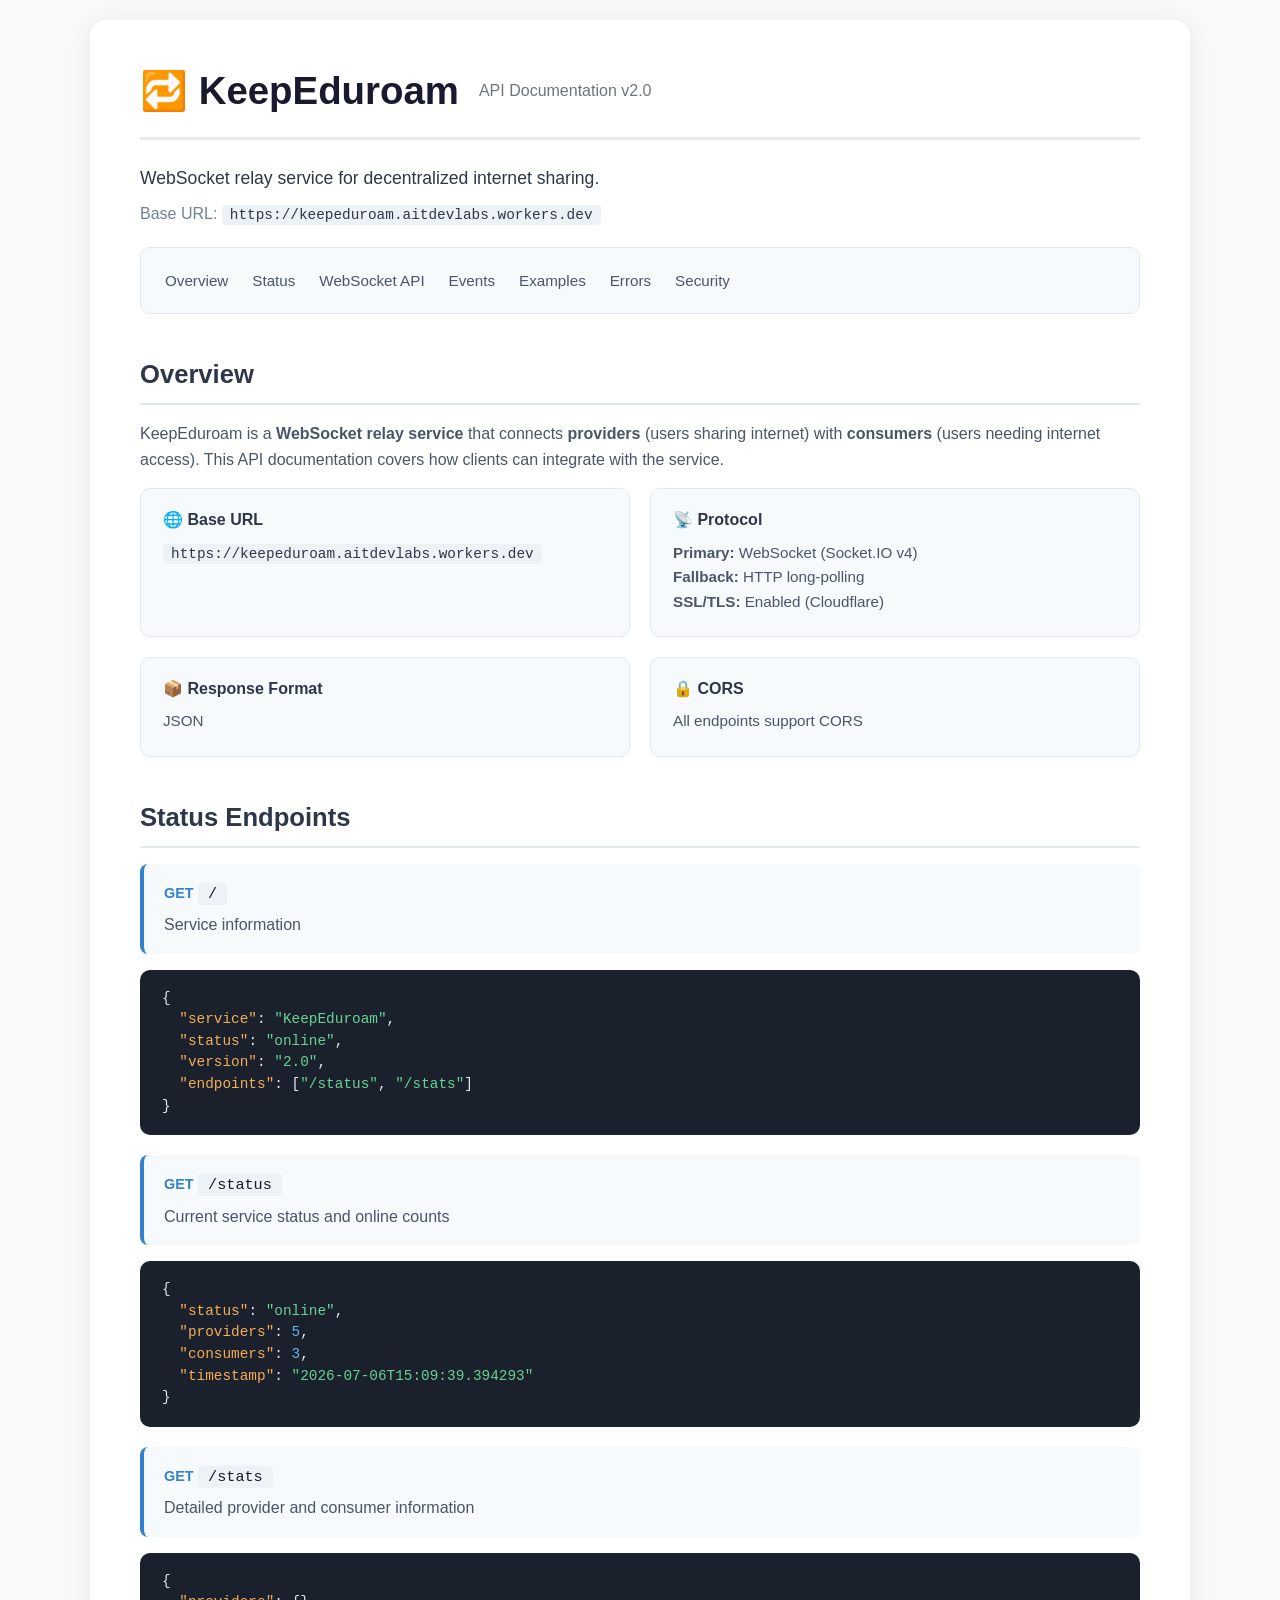
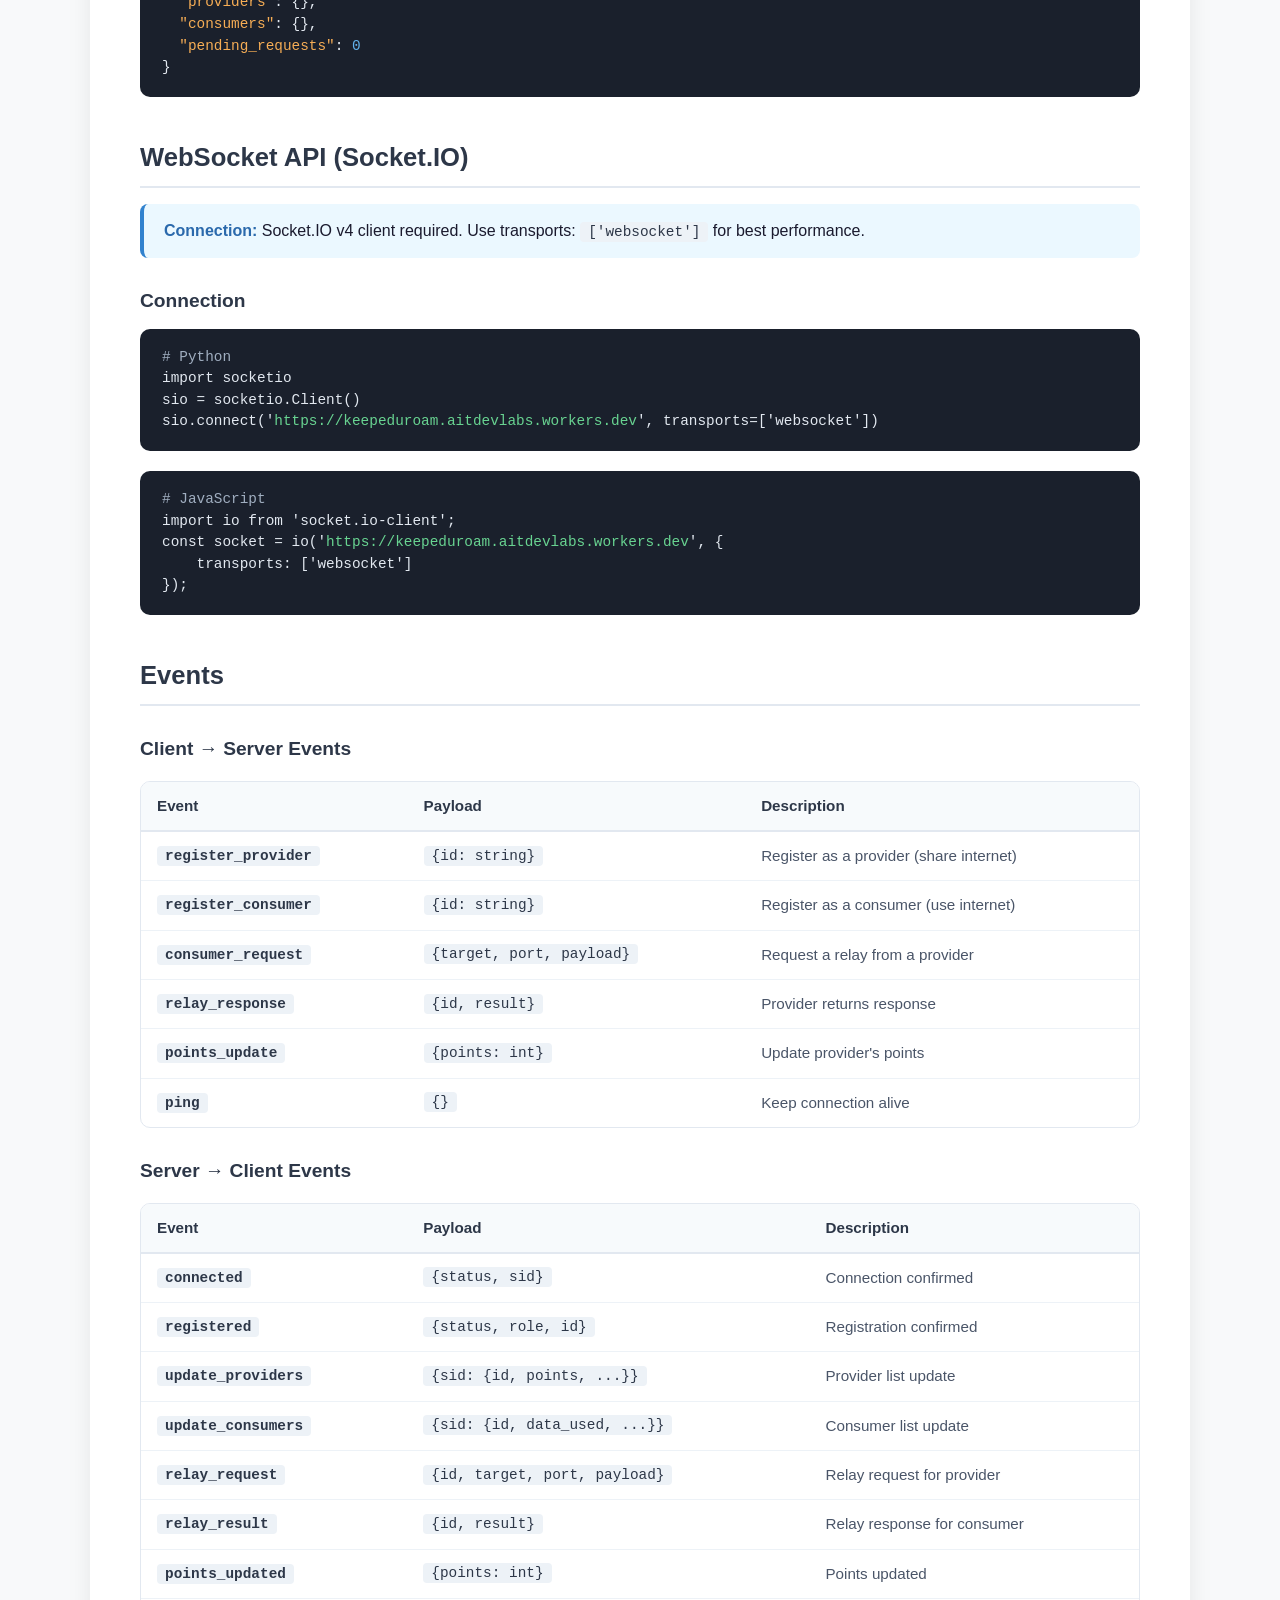
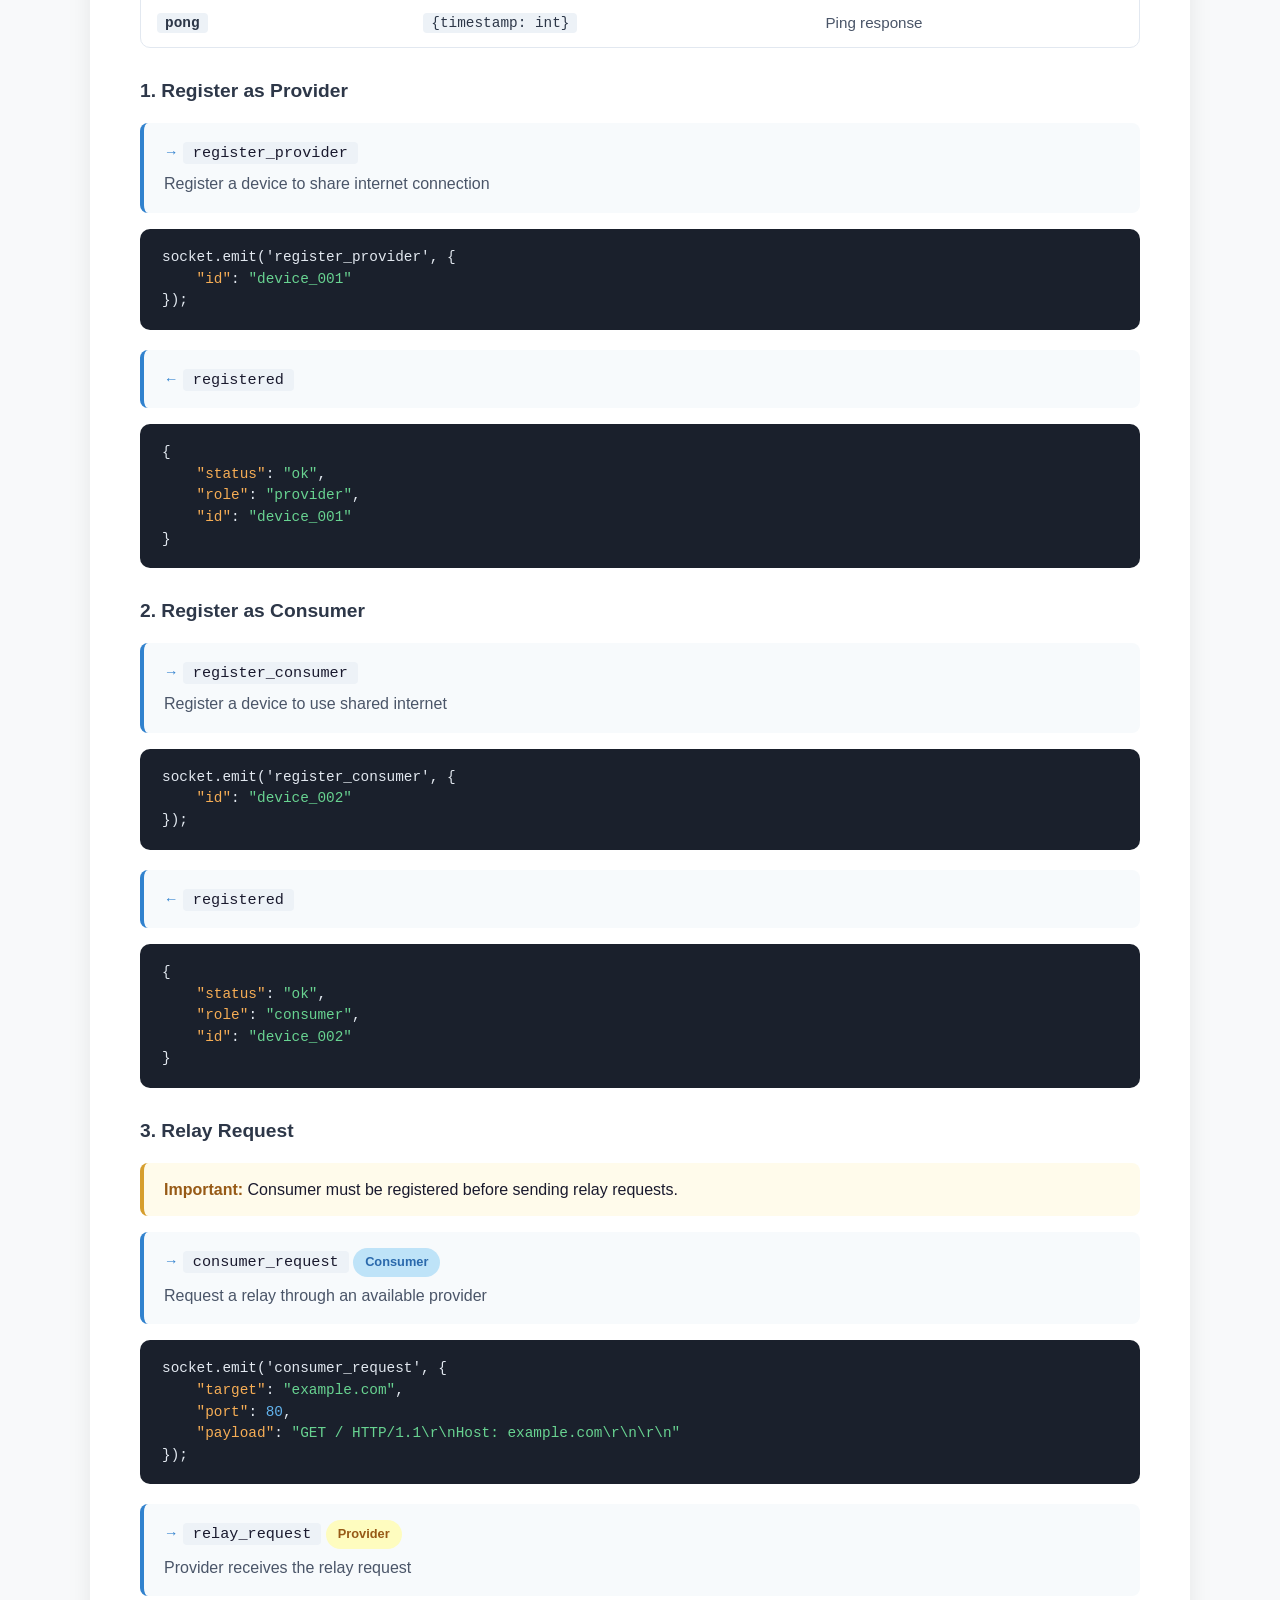
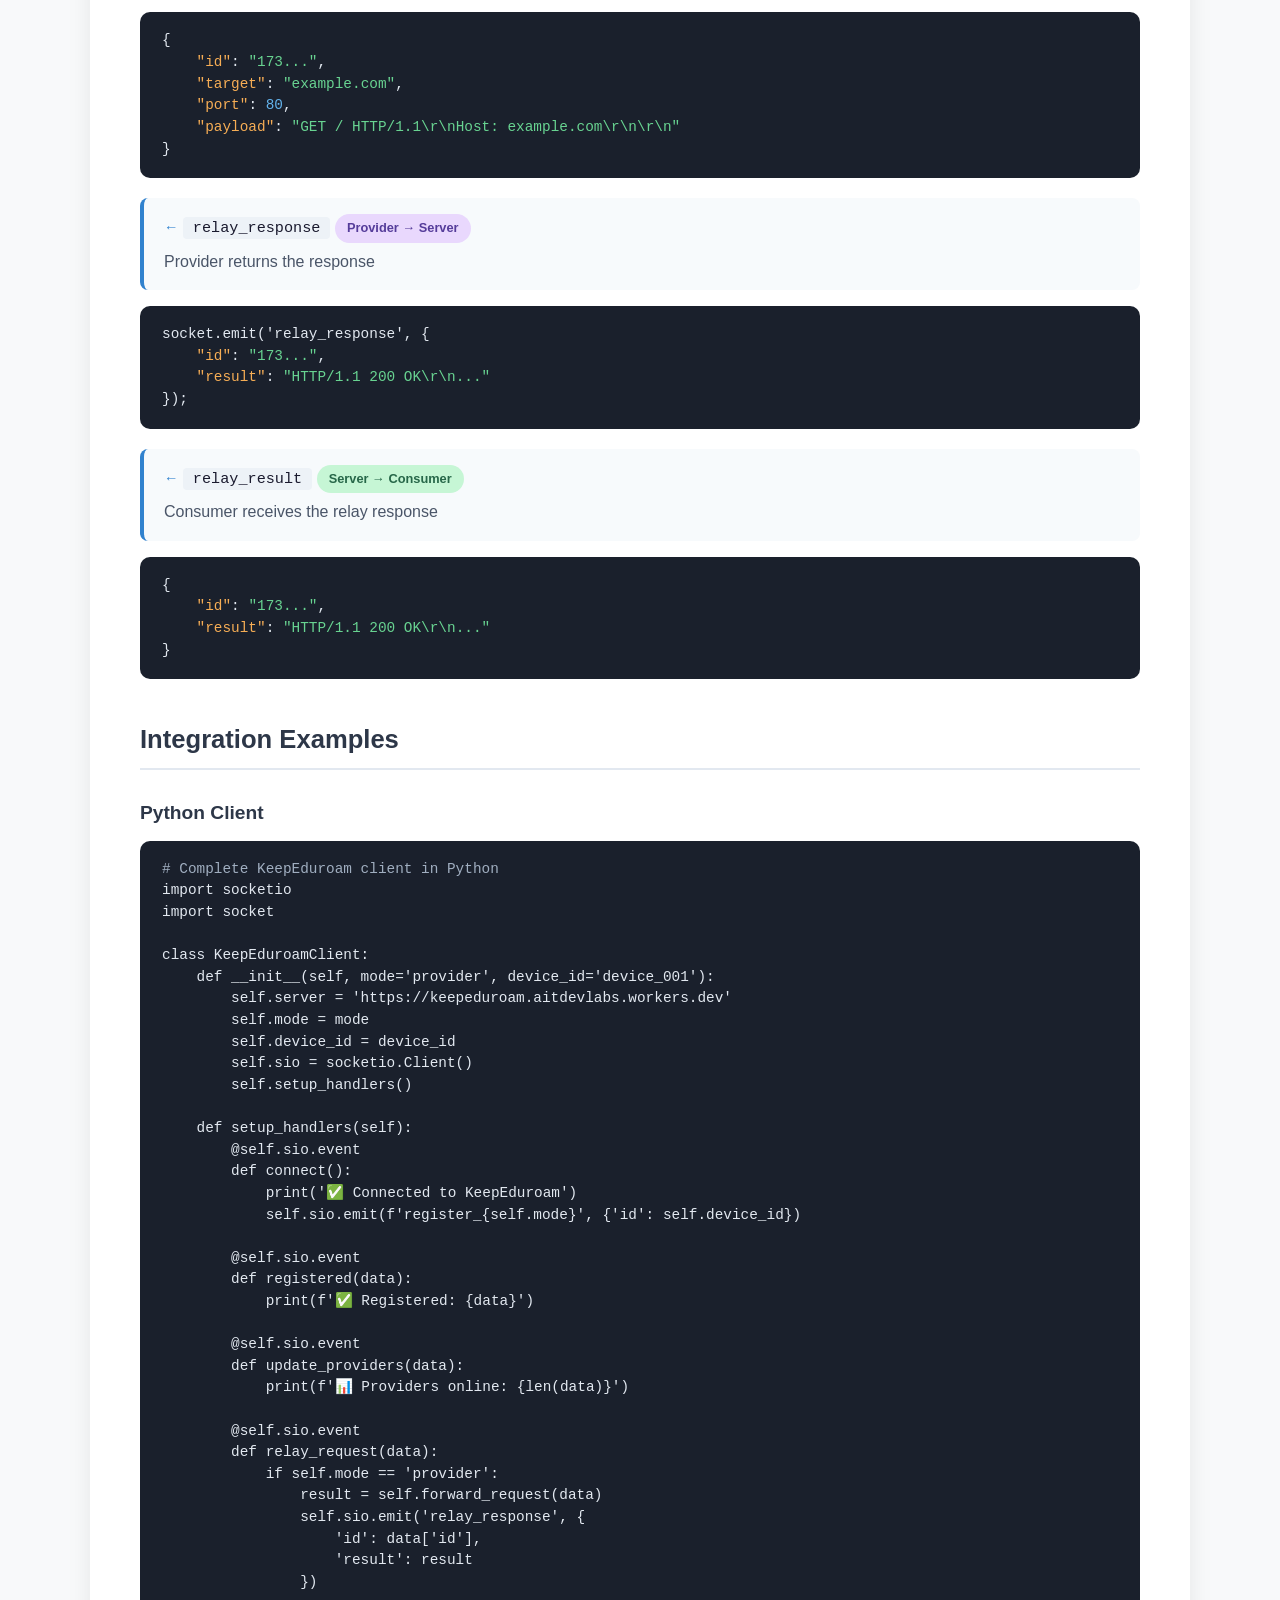
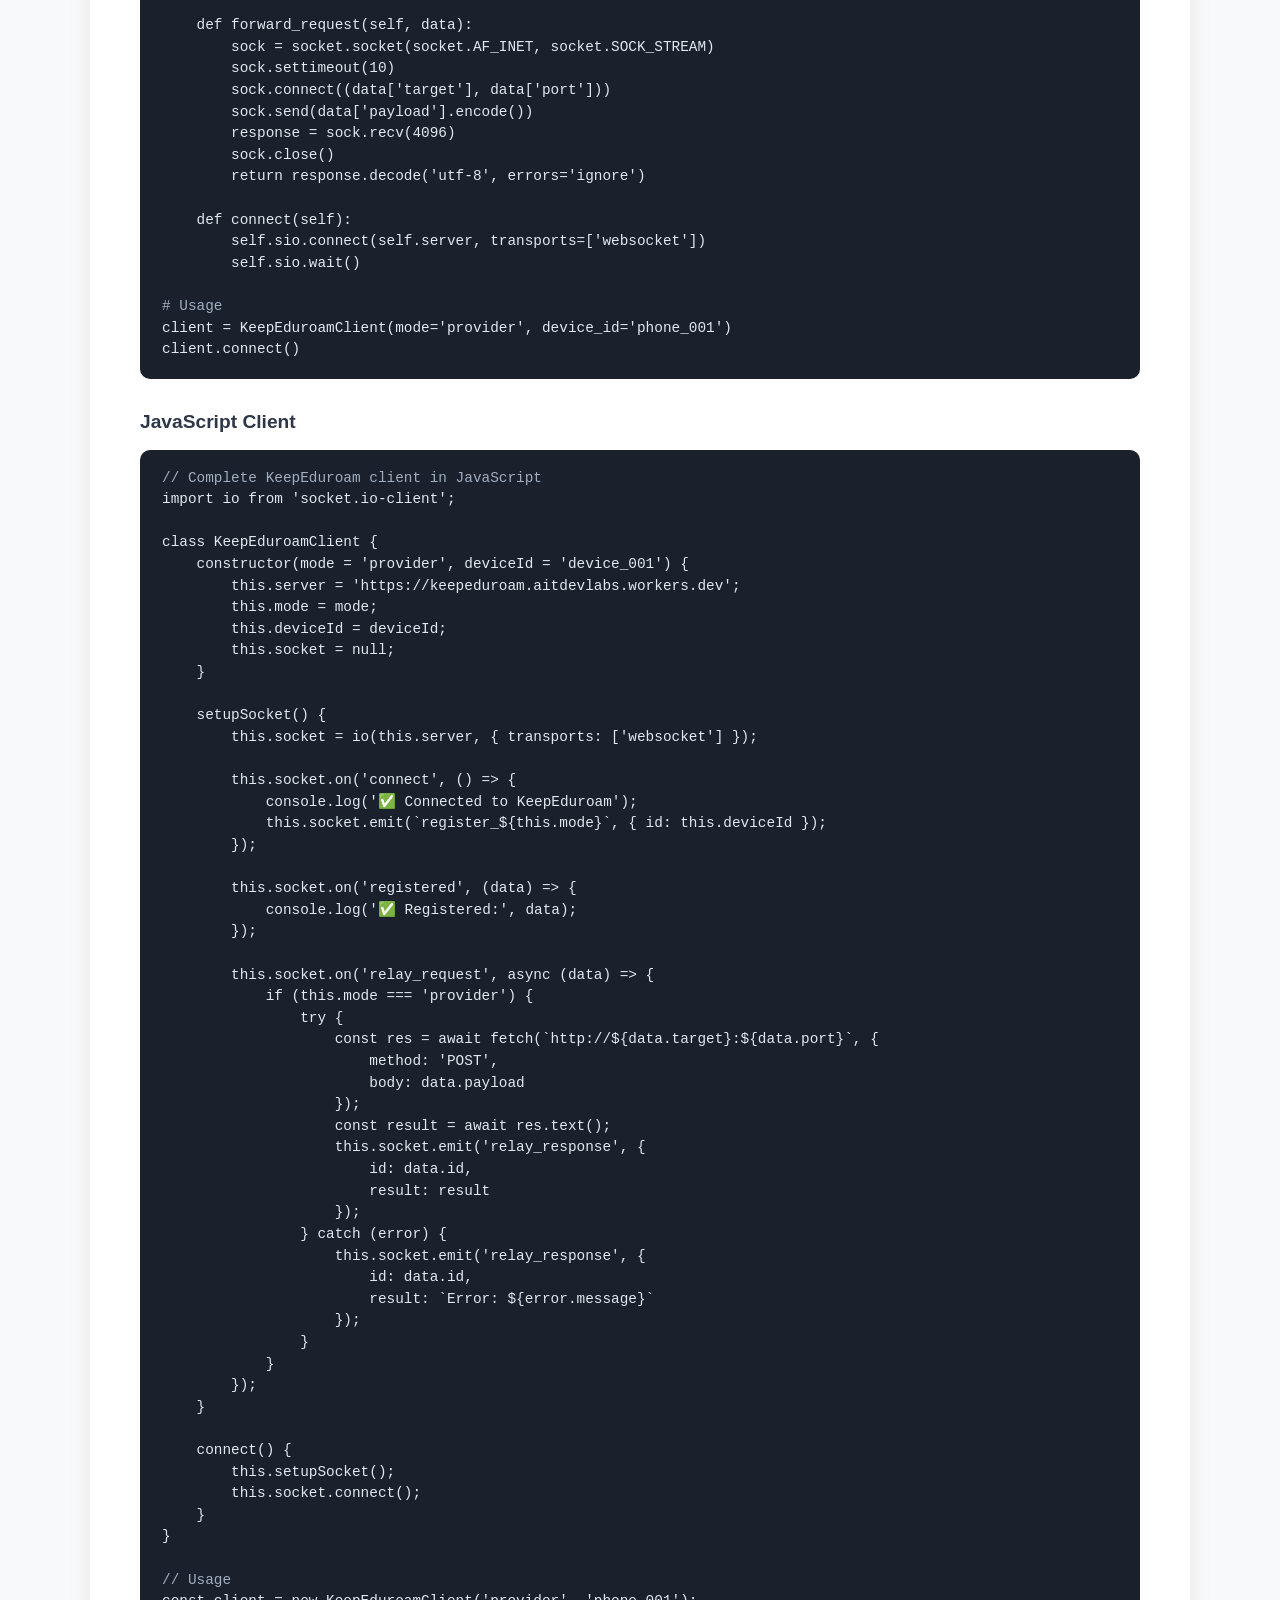
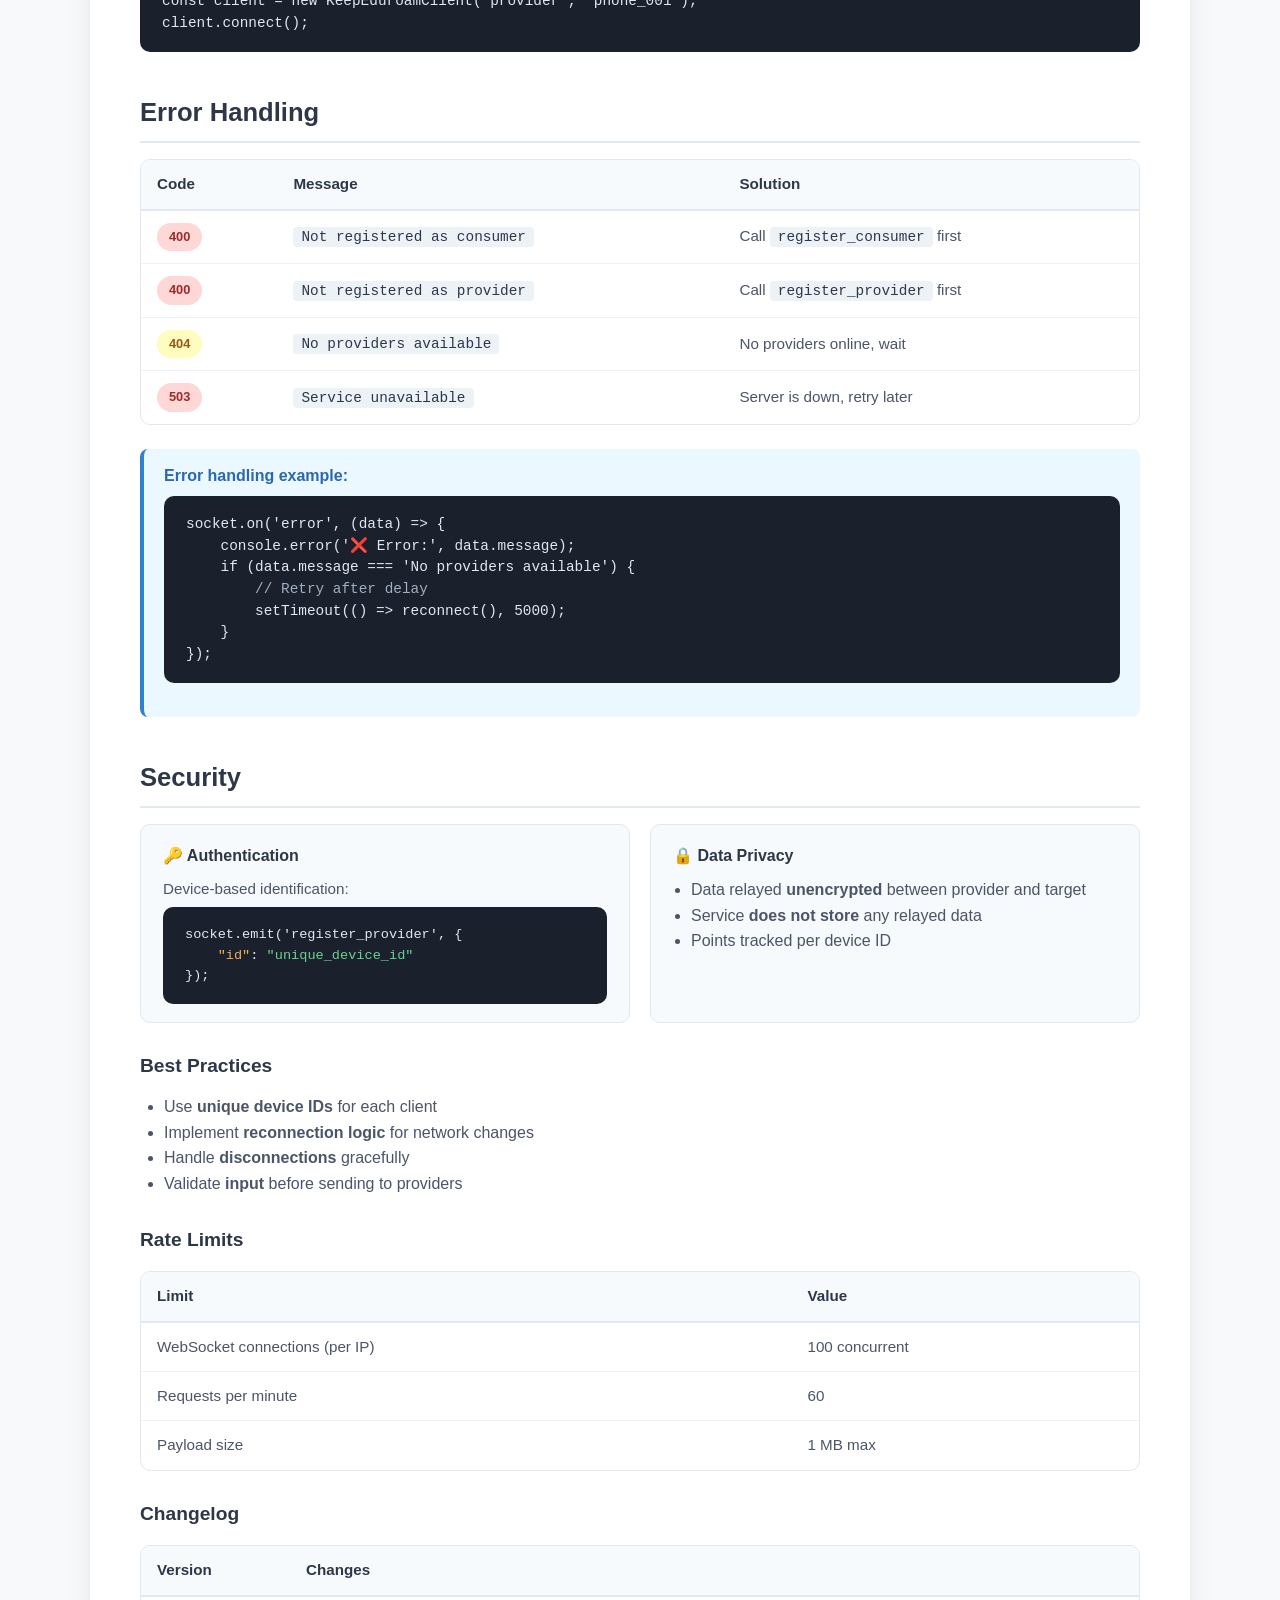
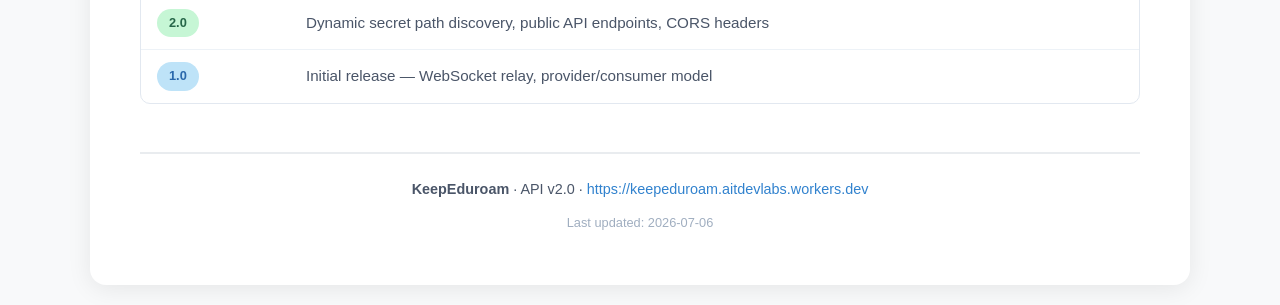
==== index.html @ 0291b46f "Create index.html" ====
<!DOCTYPE html>
<html lang="en">
<head>
    <meta charset="UTF-8">
    <meta name="viewport" content="width=device-width, initial-scale=1.0">
    <title>KeepEduroam API Documentation</title>
    <style>
        * {
            margin: 0;
            padding: 0;
            box-sizing: border-box;
        }

        body {
            font-family: -apple-system, BlinkMacSystemFont, 'Segoe UI', Roboto, Oxygen, Ubuntu, sans-serif;
            background: #f8f9fa;
            color: #1a1a2e;
            line-height: 1.6;
            padding: 20px;
        }

        .container {
            max-width: 1100px;
            margin: 0 auto;
            background: white;
            border-radius: 16px;
            box-shadow: 0 4px 24px rgba(0,0,0,0.08);
            padding: 40px 50px;
        }

        h1 {
            font-size: 2.4rem;
            font-weight: 700;
            color: #1a1a2e;
            border-bottom: 3px solid #e9ecef;
            padding-bottom: 16px;
            margin-bottom: 24px;
            display: flex;
            align-items: center;
            gap: 12px;
        }

        h1 small {
            font-size: 1rem;
            font-weight: 400;
            color: #6c757d;
            margin-left: 8px;
        }

        h2 {
            font-size: 1.6rem;
            font-weight: 600;
            color: #2d3748;
            margin-top: 40px;
            margin-bottom: 16px;
            padding-bottom: 8px;
            border-bottom: 2px solid #e2e8f0;
        }

        h3 {
            font-size: 1.2rem;
            font-weight: 600;
            color: #2d3748;
            margin-top: 28px;
            margin-bottom: 12px;
        }

        h4 {
            font-size: 1rem;
            font-weight: 600;
            color: #4a5568;
            margin-top: 20px;
            margin-bottom: 8px;
        }

        p {
            margin-bottom: 12px;
            color: #4a5568;
        }

        a {
            color: #3182ce;
            text-decoration: none;
        }

        a:hover {
            text-decoration: underline;
        }

        .badge {
            display: inline-block;
            padding: 4px 12px;
            border-radius: 20px;
            font-size: 0.8rem;
            font-weight: 600;
            margin-right: 6px;
        }

        .badge-green { background: #c6f6d5; color: #276749; }
        .badge-blue { background: #bee3f8; color: #2a69ac; }
        .badge-yellow { background: #fefcbf; color: #975a16; }
        .badge-red { background: #fed7d7; color: #9b2c2c; }
        .badge-purple { background: #e9d8fd; color: #553c9a; }

        .endpoint {
            background: #f7fafc;
            border-left: 4px solid #3182ce;
            padding: 16px 20px;
            border-radius: 8px;
            margin: 16px 0;
        }

        .endpoint .method {
            font-weight: 700;
            color: #3182ce;
            font-size: 0.9rem;
        }

        .endpoint .path {
            font-family: 'Courier New', monospace;
            font-size: 0.95rem;
            background: #edf2f7;
            padding: 2px 10px;
            border-radius: 4px;
        }

        .endpoint .desc {
            margin-top: 6px;
            color: #4a5568;
        }

        pre {
            background: #1a202c;
            color: #e2e8f0;
            padding: 18px 22px;
            border-radius: 10px;
            overflow-x: auto;
            font-size: 0.9rem;
            font-family: 'Courier New', monospace;
            margin: 12px 0 20px 0;
            line-height: 1.5;
        }

        code {
            background: #edf2f7;
            padding: 2px 8px;
            border-radius: 4px;
            font-family: 'Courier New', monospace;
            font-size: 0.9rem;
            color: #2d3748;
        }

        pre code {
            background: transparent;
            padding: 0;
            color: inherit;
        }

        .table-wrap {
            overflow-x: auto;
            margin: 16px 0 24px 0;
            border-radius: 10px;
            border: 1px solid #e2e8f0;
        }

        table {
            width: 100%;
            border-collapse: collapse;
            font-size: 0.95rem;
        }

        th {
            background: #f7fafc;
            text-align: left;
            padding: 12px 16px;
            font-weight: 600;
            color: #2d3748;
            border-bottom: 2px solid #e2e8f0;
        }

        td {
            padding: 12px 16px;
            border-bottom: 1px solid #edf2f7;
            color: #4a5568;
        }

        tr:last-child td {
            border-bottom: none;
        }

        .note {
            background: #ebf8ff;
            border-left: 4px solid #3182ce;
            padding: 14px 20px;
            border-radius: 8px;
            margin: 16px 0;
        }

        .note strong {
            color: #2a69ac;
        }

        .warning {
            background: #fffbeb;
            border-left: 4px solid #d69e2e;
            padding: 14px 20px;
            border-radius: 8px;
            margin: 16px 0;
        }

        .warning strong {
            color: #975a16;
        }

        .grid-2 {
            display: grid;
            grid-template-columns: 1fr 1fr;
            gap: 20px;
            margin: 16px 0;
        }

        .card {
            background: #f7fafc;
            padding: 18px 22px;
            border-radius: 10px;
            border: 1px solid #e2e8f0;
        }

        .card h4 {
            margin-top: 0;
            color: #2d3748;
        }

        .card p {
            margin-bottom: 4px;
            font-size: 0.95rem;
        }

        .footer {
            margin-top: 48px;
            padding-top: 24px;
            border-top: 2px solid #e9ecef;
            text-align: center;
            color: #718096;
            font-size: 0.9rem;
        }

        @media (max-width: 768px) {
            .container {
                padding: 20px;
            }
            h1 { font-size: 1.8rem; flex-wrap: wrap; }
            .grid-2 { grid-template-columns: 1fr; }
            pre { font-size: 0.8rem; padding: 14px; }
        }

        .toc {
            background: #f7fafc;
            padding: 20px 24px;
            border-radius: 10px;
            margin: 20px 0 30px 0;
            border: 1px solid #e2e8f0;
        }

        .toc ul {
            list-style: none;
            padding: 0;
            display: flex;
            flex-wrap: wrap;
            gap: 8px 24px;
        }

        .toc ul li a {
            color: #4a5568;
            font-weight: 500;
            font-size: 0.95rem;
        }

        .toc ul li a:hover {
            color: #3182ce;
        }

        .event-table td:first-child {
            font-family: 'Courier New', monospace;
            font-weight: 600;
            color: #2d3748;
        }

        .event-table td:nth-child(2) {
            font-family: 'Courier New', monospace;
            font-size: 0.85rem;
            color: #4a5568;
        }

        .json-key {
            color: #f6ad55;
        }
        .json-string {
            color: #68d391;
        }
        .json-number {
            color: #63b3ed;
        }
        .json-boolean {
            color: #fc8181;
        }
        .json-null {
            color: #a0aec0;
        }
        .json-bracket {
            color: #e2e8f0;
        }
    </style>
</head>
<body>
    <div class="container">

        <h1>
            🔁 KeepEduroam
            <small>API Documentation v2.0</small>
        </h1>

        <p style="font-size:1.1rem; color:#2d3748; margin-bottom:8px;">
            WebSocket relay service for decentralized internet sharing.
        </p>
        <p style="color:#718096; margin-bottom:20px;">
            Base URL: <code>https://keepeduroam.aitdevlabs.workers.dev</code>
        </p>

        <div class="toc">
            <ul>
                <li><a href="#overview">Overview</a></li>
                <li><a href="#status">Status</a></li>
                <li><a href="#websocket">WebSocket API</a></li>
                <li><a href="#events">Events</a></li>
                <li><a href="#examples">Examples</a></li>
                <li><a href="#errors">Errors</a></li>
                <li><a href="#security">Security</a></li>
            </ul>
        </div>

        <!-- ==================== OVERVIEW ==================== -->
        <h2 id="overview">Overview</h2>

        <p>
            KeepEduroam is a <strong>WebSocket relay service</strong> that connects <strong>providers</strong> (users sharing internet) with <strong>consumers</strong> (users needing internet access). This API documentation covers how clients can integrate with the service.
        </p>

        <div class="grid-2">
            <div class="card">
                <h4>🌐 Base URL</h4>
                <p><code>https://keepeduroam.aitdevlabs.workers.dev</code></p>
            </div>
            <div class="card">
                <h4>📡 Protocol</h4>
                <p><strong>Primary:</strong> WebSocket (Socket.IO v4)<br>
                <strong>Fallback:</strong> HTTP long-polling<br>
                <strong>SSL/TLS:</strong> Enabled (Cloudflare)</p>
            </div>
            <div class="card">
                <h4>📦 Response Format</h4>
                <p>JSON</p>
            </div>
            <div class="card">
                <h4>🔒 CORS</h4>
                <p>All endpoints support CORS</p>
            </div>
        </div>

        <!-- ==================== STATUS ==================== -->
        <h2 id="status">Status Endpoints</h2>

        <div class="endpoint">
            <div><span class="method">GET</span> <span class="path">/</span></div>
            <div class="desc">Service information</div>
        </div>

        <pre>{
  <span class="json-key">"service"</span>: <span class="json-string">"KeepEduroam"</span>,
  <span class="json-key">"status"</span>: <span class="json-string">"online"</span>,
  <span class="json-key">"version"</span>: <span class="json-string">"2.0"</span>,
  <span class="json-key">"endpoints"</span>: [<span class="json-string">"/status"</span>, <span class="json-string">"/stats"</span>]
}</pre>

        <div class="endpoint">
            <div><span class="method">GET</span> <span class="path">/status</span></div>
            <div class="desc">Current service status and online counts</div>
        </div>

        <pre>{
  <span class="json-key">"status"</span>: <span class="json-string">"online"</span>,
  <span class="json-key">"providers"</span>: <span class="json-number">5</span>,
  <span class="json-key">"consumers"</span>: <span class="json-number">3</span>,
  <span class="json-key">"timestamp"</span>: <span class="json-string">"2026-07-06T15:09:39.394293"</span>
}</pre>

        <div class="endpoint">
            <div><span class="method">GET</span> <span class="path">/stats</span></div>
            <div class="desc">Detailed provider and consumer information</div>
        </div>

        <pre>{
  <span class="json-key">"providers"</span>: {},
  <span class="json-key">"consumers"</span>: {},
  <span class="json-key">"pending_requests"</span>: <span class="json-number">0</span>
}</pre>

        <!-- ==================== WEBSOCKET API ==================== -->
        <h2 id="websocket">WebSocket API (Socket.IO)</h2>

        <div class="note">
            <strong>Connection:</strong> Socket.IO v4 client required.
            Use transports: <code>['websocket']</code> for best performance.
        </div>

        <h3>Connection</h3>

        <pre><span style="color:#a0aec0;"># Python</span>
import socketio
sio = socketio.Client()
sio.connect('<span style="color:#68d391;">https://keepeduroam.aitdevlabs.workers.dev</span>', transports=['websocket'])</pre>

        <pre><span style="color:#a0aec0;"># JavaScript</span>
import io from 'socket.io-client';
const socket = io('<span style="color:#68d391;">https://keepeduroam.aitdevlabs.workers.dev</span>', {
    transports: ['websocket']
});</pre>

        <!-- ==================== EVENTS ==================== -->
        <h2 id="events">Events</h2>

        <h3>Client → Server Events</h3>

        <div class="table-wrap">
            <table class="event-table">
                <thead>
                    <tr><th>Event</th><th>Payload</th><th>Description</th></tr>
                </thead>
                <tbody>
                    <tr>
                        <td><code>register_provider</code></td>
                        <td><code>{id: string}</code></td>
                        <td>Register as a provider (share internet)</td>
                    </tr>
                    <tr>
                        <td><code>register_consumer</code></td>
                        <td><code>{id: string}</code></td>
                        <td>Register as a consumer (use internet)</td>
                    </tr>
                    <tr>
                        <td><code>consumer_request</code></td>
                        <td><code>{target, port, payload}</code></td>
                        <td>Request a relay from a provider</td>
                    </tr>
                    <tr>
                        <td><code>relay_response</code></td>
                        <td><code>{id, result}</code></td>
                        <td>Provider returns response</td>
                    </tr>
                    <tr>
                        <td><code>points_update</code></td>
                        <td><code>{points: int}</code></td>
                        <td>Update provider's points</td>
                    </tr>
                    <tr>
                        <td><code>ping</code></td>
                        <td><code>{}</code></td>
                        <td>Keep connection alive</td>
                    </tr>
                </tbody>
            </table>
        </div>

        <h3>Server → Client Events</h3>

        <div class="table-wrap">
            <table class="event-table">
                <thead>
                    <tr><th>Event</th><th>Payload</th><th>Description</th></tr>
                </thead>
                <tbody>
                    <tr>
                        <td><code>connected</code></td>
                        <td><code>{status, sid}</code></td>
                        <td>Connection confirmed</td>
                    </tr>
                    <tr>
                        <td><code>registered</code></td>
                        <td><code>{status, role, id}</code></td>
                        <td>Registration confirmed</td>
                    </tr>
                    <tr>
                        <td><code>update_providers</code></td>
                        <td><code>{sid: {id, points, ...}}</code></td>
                        <td>Provider list update</td>
                    </tr>
                    <tr>
                        <td><code>update_consumers</code></td>
                        <td><code>{sid: {id, data_used, ...}}</code></td>
                        <td>Consumer list update</td>
                    </tr>
                    <tr>
                        <td><code>relay_request</code></td>
                        <td><code>{id, target, port, payload}</code></td>
                        <td>Relay request for provider</td>
                    </tr>
                    <tr>
                        <td><code>relay_result</code></td>
                        <td><code>{id, result}</code></td>
                        <td>Relay response for consumer</td>
                    </tr>
                    <tr>
                        <td><code>points_updated</code></td>
                        <td><code>{points: int}</code></td>
                        <td>Points updated</td>
                    </tr>
                    <tr>
                        <td><code>pong</code></td>
                        <td><code>{timestamp: int}</code></td>
                        <td>Ping response</td>
                    </tr>
                </tbody>
            </table>
        </div>

        <!-- ==================== REGISTRATION ==================== -->
        <h3>1. Register as Provider</h3>

        <div class="endpoint">
            <div><span class="method">→</span> <span class="path">register_provider</span></div>
            <div class="desc">Register a device to share internet connection</div>
        </div>

        <pre>socket.emit('register_provider', {
    <span class="json-key">"id"</span>: <span class="json-string">"device_001"</span>
});</pre>

        <div class="endpoint">
            <div><span class="method">←</span> <span class="path">registered</span></div>
        </div>

        <pre>{
    <span class="json-key">"status"</span>: <span class="json-string">"ok"</span>,
    <span class="json-key">"role"</span>: <span class="json-string">"provider"</span>,
    <span class="json-key">"id"</span>: <span class="json-string">"device_001"</span>
}</pre>

        <!-- ==================== CONSUMER REQUEST ==================== -->
        <h3>2. Register as Consumer</h3>

        <div class="endpoint">
            <div><span class="method">→</span> <span class="path">register_consumer</span></div>
            <div class="desc">Register a device to use shared internet</div>
        </div>

        <pre>socket.emit('register_consumer', {
    <span class="json-key">"id"</span>: <span class="json-string">"device_002"</span>
});</pre>

        <div class="endpoint">
            <div><span class="method">←</span> <span class="path">registered</span></div>
        </div>

        <pre>{
    <span class="json-key">"status"</span>: <span class="json-string">"ok"</span>,
    <span class="json-key">"role"</span>: <span class="json-string">"consumer"</span>,
    <span class="json-key">"id"</span>: <span class="json-string">"device_002"</span>
}</pre>

        <!-- ==================== RELAY REQUEST ==================== -->
        <h3>3. Relay Request</h3>

        <div class="warning">
            <strong>Important:</strong> Consumer must be registered before sending relay requests.
        </div>

        <div class="endpoint">
            <div><span class="method">→</span> <span class="path">consumer_request</span> <span class="badge badge-blue">Consumer</span></div>
            <div class="desc">Request a relay through an available provider</div>
        </div>

        <pre>socket.emit('consumer_request', {
    <span class="json-key">"target"</span>: <span class="json-string">"example.com"</span>,
    <span class="json-key">"port"</span>: <span class="json-number">80</span>,
    <span class="json-key">"payload"</span>: <span class="json-string">"GET / HTTP/1.1\r\nHost: example.com\r\n\r\n"</span>
});</pre>

        <div class="endpoint">
            <div><span class="method">→</span> <span class="path">relay_request</span> <span class="badge badge-yellow">Provider</span></div>
            <div class="desc">Provider receives the relay request</div>
        </div>

        <pre>{
    <span class="json-key">"id"</span>: <span class="json-string">"173..."</span>,
    <span class="json-key">"target"</span>: <span class="json-string">"example.com"</span>,
    <span class="json-key">"port"</span>: <span class="json-number">80</span>,
    <span class="json-key">"payload"</span>: <span class="json-string">"GET / HTTP/1.1\r\nHost: example.com\r\n\r\n"</span>
}</pre>

        <div class="endpoint">
            <div><span class="method">←</span> <span class="path">relay_response</span> <span class="badge badge-purple">Provider → Server</span></div>
            <div class="desc">Provider returns the response</div>
        </div>

        <pre>socket.emit('relay_response', {
    <span class="json-key">"id"</span>: <span class="json-string">"173..."</span>,
    <span class="json-key">"result"</span>: <span class="json-string">"HTTP/1.1 200 OK\r\n..."</span>
});</pre>

        <div class="endpoint">
            <div><span class="method">←</span> <span class="path">relay_result</span> <span class="badge badge-green">Server → Consumer</span></div>
            <div class="desc">Consumer receives the relay response</div>
        </div>

        <pre>{
    <span class="json-key">"id"</span>: <span class="json-string">"173..."</span>,
    <span class="json-key">"result"</span>: <span class="json-string">"HTTP/1.1 200 OK\r\n..."</span>
}</pre>

        <!-- ==================== EXAMPLES ==================== -->
        <h2 id="examples">Integration Examples</h2>

        <h3>Python Client</h3>

        <pre><span style="color:#a0aec0;"># Complete KeepEduroam client in Python</span>
import socketio
import socket

class KeepEduroamClient:
    def __init__(self, mode='provider', device_id='device_001'):
        self.server = 'https://keepeduroam.aitdevlabs.workers.dev'
        self.mode = mode
        self.device_id = device_id
        self.sio = socketio.Client()
        self.setup_handlers()

    def setup_handlers(self):
        @self.sio.event
        def connect():
            print('✅ Connected to KeepEduroam')
            self.sio.emit(f'register_{self.mode}', {'id': self.device_id})

        @self.sio.event
        def registered(data):
            print(f'✅ Registered: {data}')

        @self.sio.event
        def update_providers(data):
            print(f'📊 Providers online: {len(data)}')

        @self.sio.event
        def relay_request(data):
            if self.mode == 'provider':
                result = self.forward_request(data)
                self.sio.emit('relay_response', {
                    'id': data['id'],
                    'result': result
                })

    def forward_request(self, data):
        sock = socket.socket(socket.AF_INET, socket.SOCK_STREAM)
        sock.settimeout(10)
        sock.connect((data['target'], data['port']))
        sock.send(data['payload'].encode())
        response = sock.recv(4096)
        sock.close()
        return response.decode('utf-8', errors='ignore')

    def connect(self):
        self.sio.connect(self.server, transports=['websocket'])
        self.sio.wait()

<span style="color:#a0aec0;"># Usage</span>
client = KeepEduroamClient(mode='provider', device_id='phone_001')
client.connect()</pre>

        <h3>JavaScript Client</h3>

        <pre><span style="color:#a0aec0;">// Complete KeepEduroam client in JavaScript</span>
import io from 'socket.io-client';

class KeepEduroamClient {
    constructor(mode = 'provider', deviceId = 'device_001') {
        this.server = 'https://keepeduroam.aitdevlabs.workers.dev';
        this.mode = mode;
        this.deviceId = deviceId;
        this.socket = null;
    }

    setupSocket() {
        this.socket = io(this.server, { transports: ['websocket'] });

        this.socket.on('connect', () => {
            console.log('✅ Connected to KeepEduroam');
            this.socket.emit(`register_${this.mode}`, { id: this.deviceId });
        });

        this.socket.on('registered', (data) => {
            console.log('✅ Registered:', data);
        });

        this.socket.on('relay_request', async (data) => {
            if (this.mode === 'provider') {
                try {
                    const res = await fetch(`http://${data.target}:${data.port}`, {
                        method: 'POST',
                        body: data.payload
                    });
                    const result = await res.text();
                    this.socket.emit('relay_response', {
                        id: data.id,
                        result: result
                    });
                } catch (error) {
                    this.socket.emit('relay_response', {
                        id: data.id,
                        result: `Error: ${error.message}`
                    });
                }
            }
        });
    }

    connect() {
        this.setupSocket();
        this.socket.connect();
    }
}

<span style="color:#a0aec0;">// Usage</span>
const client = new KeepEduroamClient('provider', 'phone_001');
client.connect();</pre>

        <!-- ==================== ERRORS ==================== -->
        <h2 id="errors">Error Handling</h2>

        <div class="table-wrap">
            <table>
                <thead>
                    <tr><th>Code</th><th>Message</th><th>Solution</th></tr>
                </thead>
                <tbody>
                    <tr>
                        <td><span class="badge badge-red">400</span></td>
                        <td><code>Not registered as consumer</code></td>
                        <td>Call <code>register_consumer</code> first</td>
                    </tr>
                    <tr>
                        <td><span class="badge badge-red">400</span></td>
                        <td><code>Not registered as provider</code></td>
                        <td>Call <code>register_provider</code> first</td>
                    </tr>
                    <tr>
                        <td><span class="badge badge-yellow">404</span></td>
                        <td><code>No providers available</code></td>
                        <td>No providers online, wait</td>
                    </tr>
                    <tr>
                        <td><span class="badge badge-red">503</span></td>
                        <td><code>Service unavailable</code></td>
                        <td>Server is down, retry later</td>
                    </tr>
                </tbody>
            </table>
        </div>

        <div class="note">
            <strong>Error handling example:</strong>
            <pre style="margin-top:8px;">socket.on('error', (data) => {
    console.error('❌ Error:', data.message);
    if (data.message === 'No providers available') {
        <span style="color:#a0aec0;">// Retry after delay</span>
        setTimeout(() => reconnect(), 5000);
    }
});</pre>
        </div>

        <!-- ==================== SECURITY ==================== -->
        <h2 id="security">Security</h2>

        <div class="grid-2">
            <div class="card">
                <h4>🔑 Authentication</h4>
                <p>Device-based identification:</p>
                <pre style="font-size:0.85rem; margin:6px 0 0 0;">socket.emit('register_provider', {
    <span class="json-key">"id"</span>: <span class="json-string">"unique_device_id"</span>
});</pre>
            </div>
            <div class="card">
                <h4>🔒 Data Privacy</h4>
                <ul style="margin: 6px 0 0 18px; color:#4a5568;">
                    <li>Data relayed <strong>unencrypted</strong> between provider and target</li>
                    <li>Service <strong>does not store</strong> any relayed data</li>
                    <li>Points tracked per device ID</li>
                </ul>
            </div>
        </div>

        <h3>Best Practices</h3>

        <ul style="margin: 6px 0 16px 24px; color:#4a5568;">
            <li>Use <strong>unique device IDs</strong> for each client</li>
            <li>Implement <strong>reconnection logic</strong> for network changes</li>
            <li>Handle <strong>disconnections</strong> gracefully</li>
            <li>Validate <strong>input</strong> before sending to providers</li>
        </ul>

        <!-- ==================== RATE LIMITS ==================== -->
        <h3>Rate Limits</h3>

        <div class="table-wrap">
            <table>
                <thead>
                    <tr><th>Limit</th><th>Value</th></tr>
                </thead>
                <tbody>
                    <tr>
                        <td>WebSocket connections (per IP)</td>
                        <td>100 concurrent</td>
                    </tr>
                    <tr>
                        <td>Requests per minute</td>
                        <td>60</td>
                    </tr>
                    <tr>
                        <td>Payload size</td>
                        <td>1 MB max</td>
                    </tr>
                </tbody>
            </table>
        </div>

        <!-- ==================== CHANGELOG ==================== -->
        <h3>Changelog</h3>

        <div class="table-wrap">
            <table>
                <thead>
                    <tr><th>Version</th><th>Changes</th></tr>
                </thead>
                <tbody>
                    <tr>
                        <td><span class="badge badge-green">2.0</span></td>
                        <td>Dynamic secret path discovery, public API endpoints, CORS headers</td>
                    </tr>
                    <tr>
                        <td><span class="badge badge-blue">1.0</span></td>
                        <td>Initial release — WebSocket relay, provider/consumer model</td>
                    </tr>
                </tbody>
            </table>
        </div>

        <!-- ==================== FOOTER ==================== -->
        <div class="footer">
            <p>
                <strong>KeepEduroam</strong> · API v2.0 ·
                <a href="https://keepeduroam.aitdevlabs.workers.dev">https://keepeduroam.aitdevlabs.workers.dev</a>
            </p>
            <p style="margin-top:4px; font-size:0.8rem; color:#a0aec0;">
                Last updated: 2026-07-06
            </p>
        </div>

    </div>
</body>
</html>
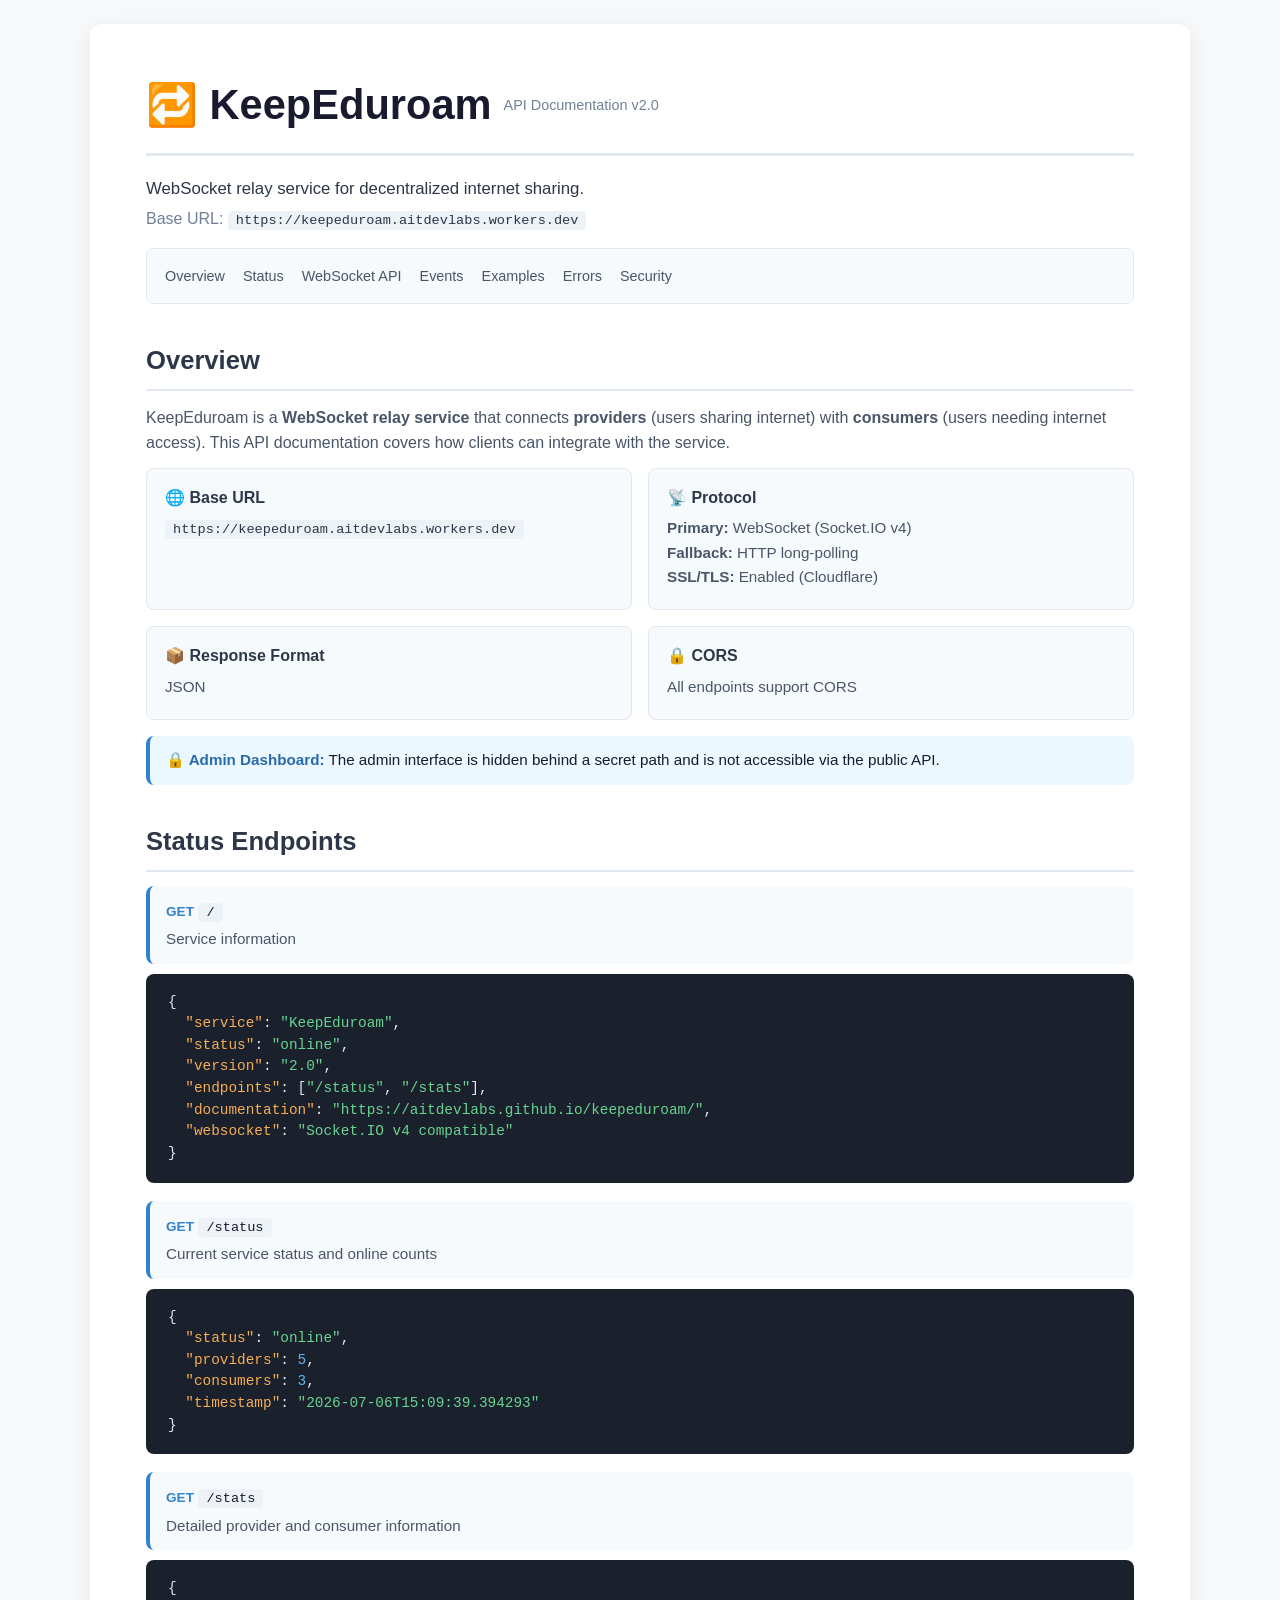
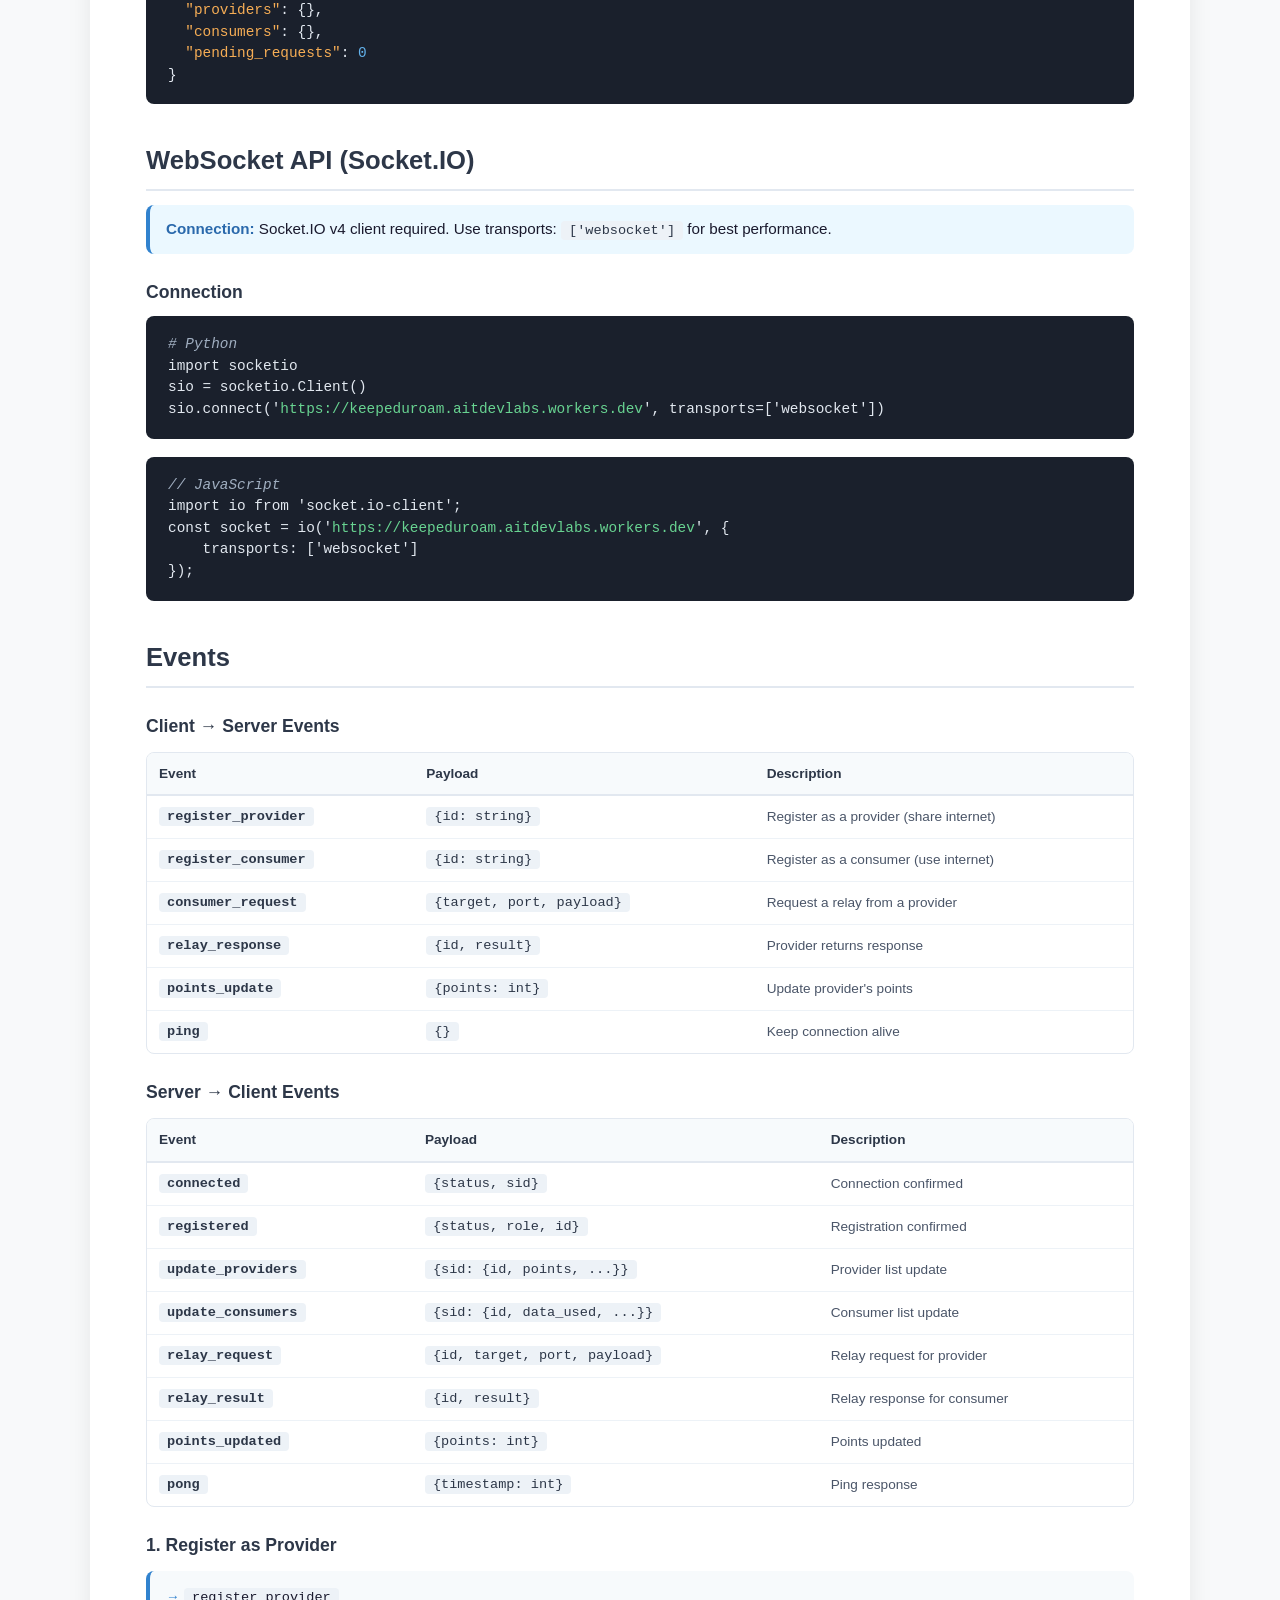
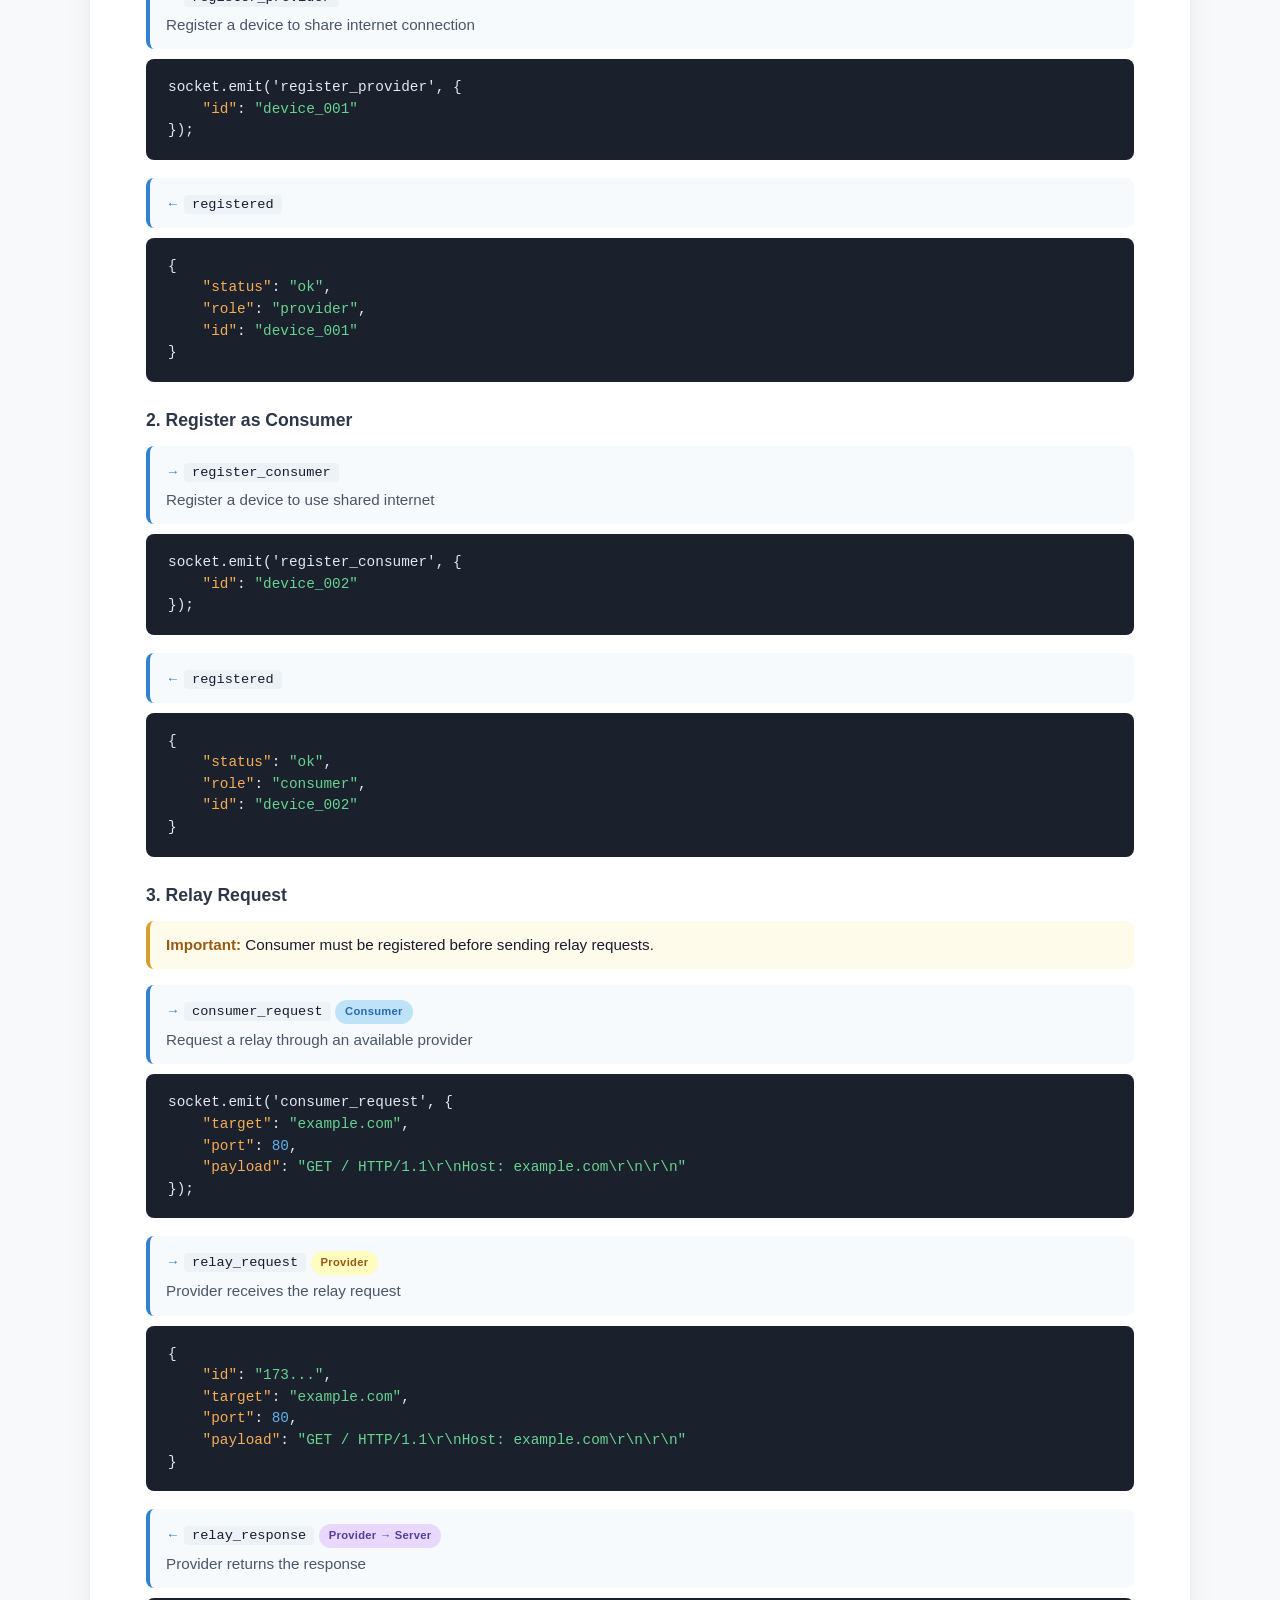
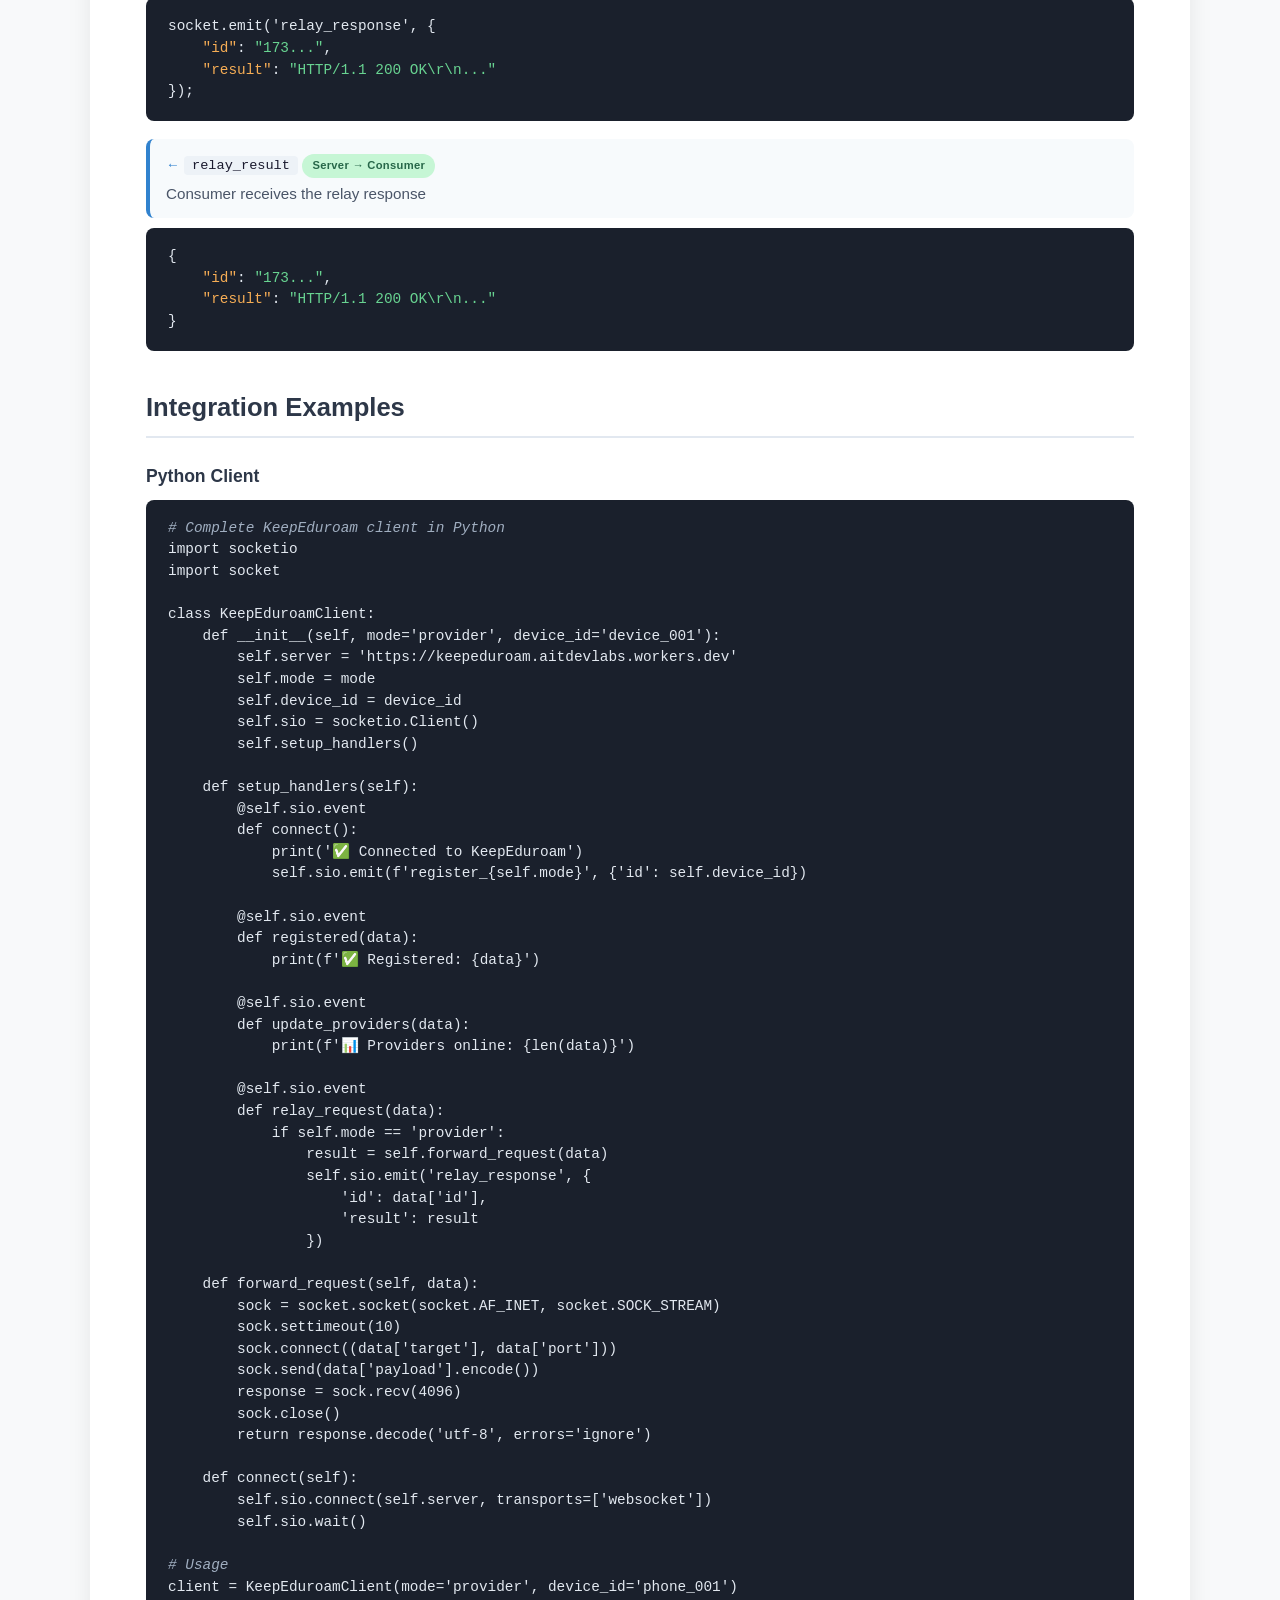
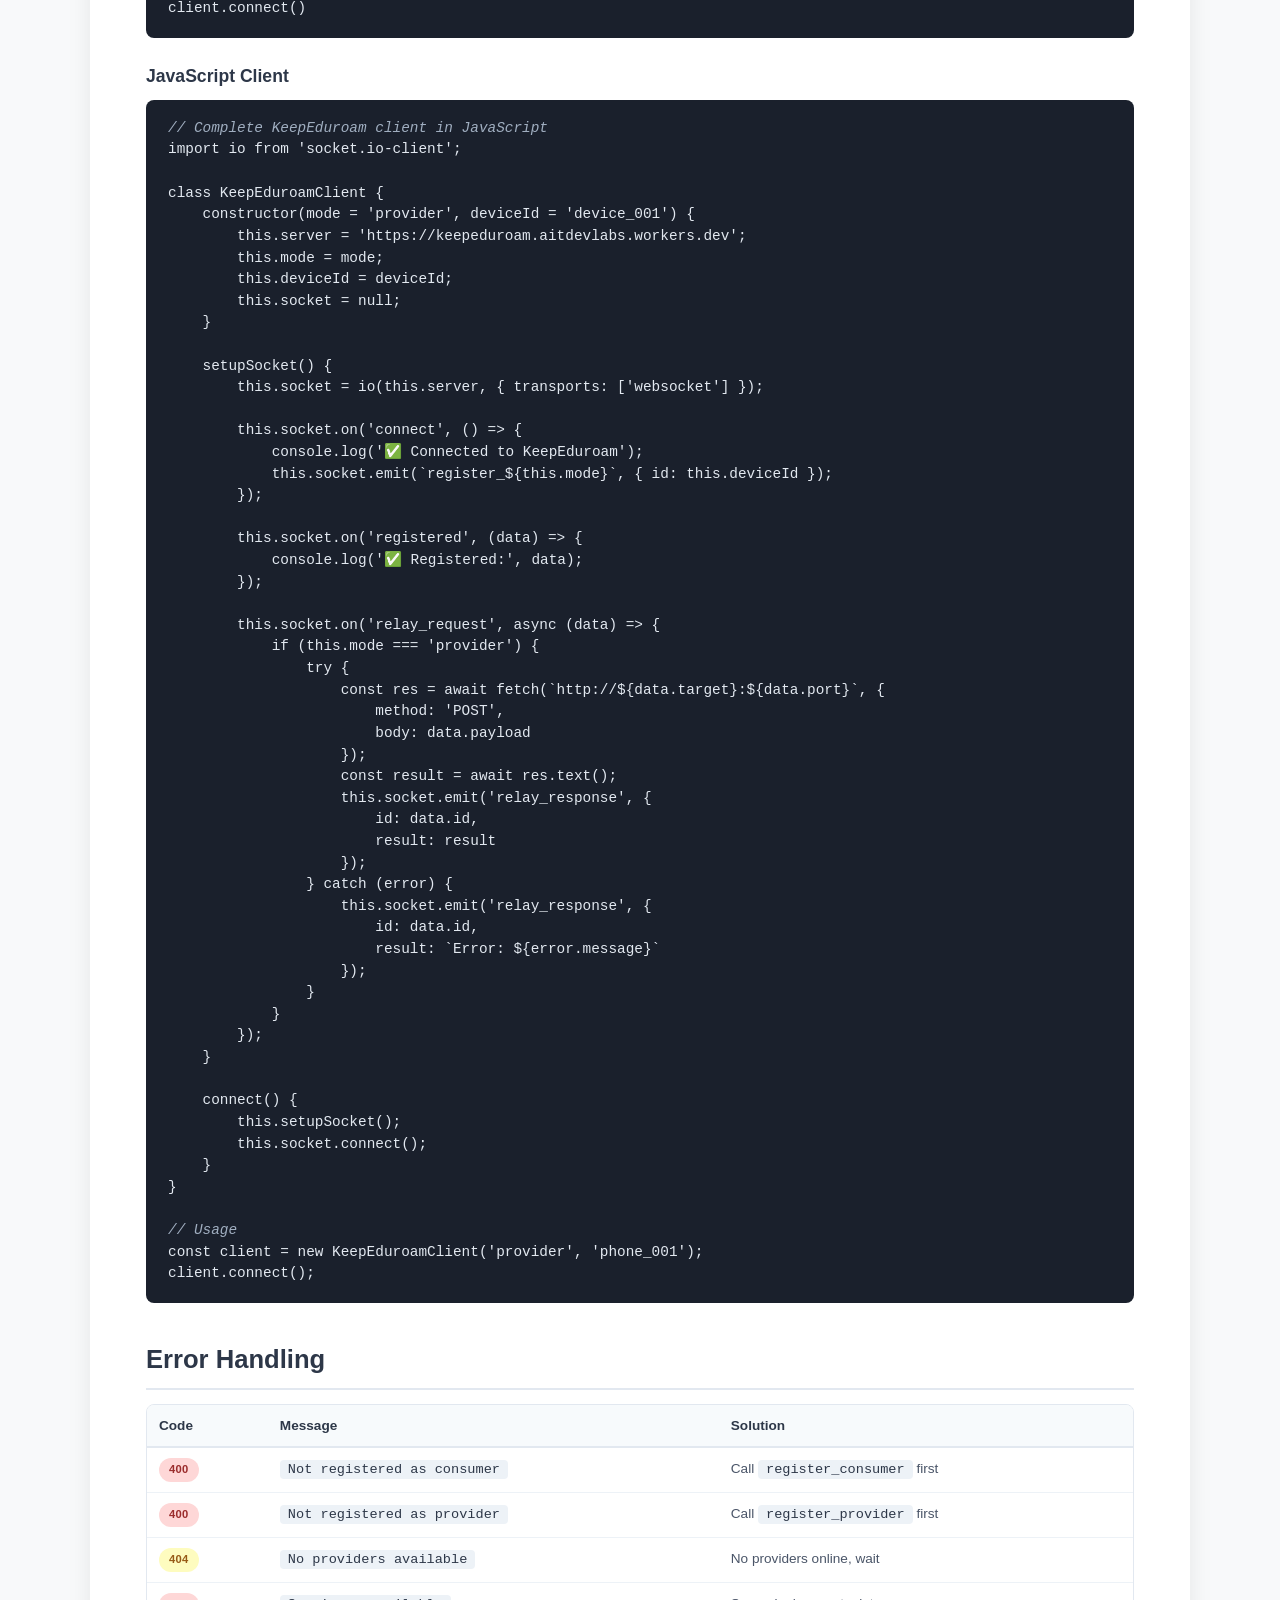
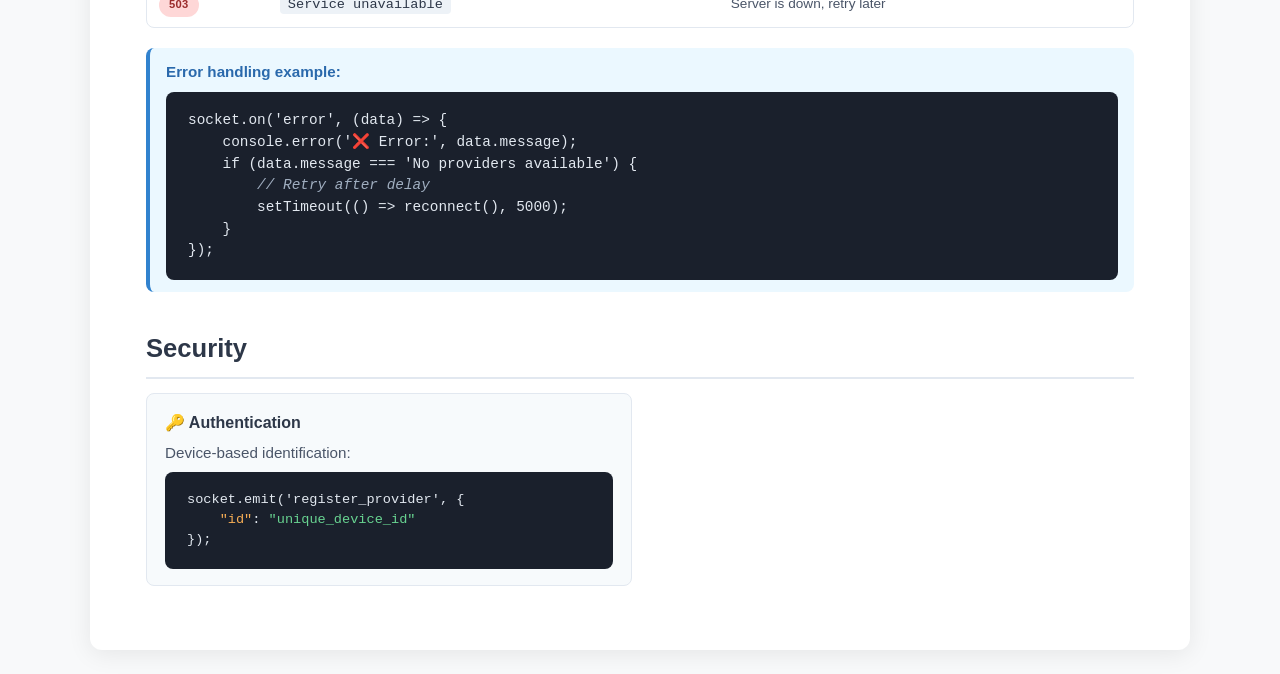
==== commit 3e42b7aa: "Add files via upload" ====
--- a/index.html
+++ b/index.html
@@ -5,197 +5,370 @@
     <meta name="viewport" content="width=device-width, initial-scale=1.0">
     <title>KeepEduroam API Documentation</title>
     <style>
+        /* ============================================================
+               CSS VARIABLES & RESET
+               ============================================================ */
+        :root {
+            --primary: #1a1a2e;
+            --primary-light: #2d3748;
+            --secondary: #3182ce;
+            --secondary-hover: #2b6cb0;
+            --bg: #f8f9fa;
+            --card-bg: #ffffff;
+            --border: #e2e8f0;
+            --text: #4a5568;
+            --text-light: #718096;
+            --text-white: #ffffff;
+            --shadow: 0 4px 24px rgba(0, 0, 0, 0.08);
+            --radius: 12px;
+            --radius-sm: 8px;
+            --font: -apple-system, BlinkMacSystemFont, 'Segoe UI', Roboto, Oxygen, Ubuntu, sans-serif;
+            --mono: 'Courier New', monospace;
+            --max-width: 1100px;
+            --header-height: 60px;
+        }
+
         * {
             margin: 0;
             padding: 0;
             box-sizing: border-box;
         }
 
+        html {
+            scroll-behavior: smooth;
+        }
+
         body {
-            font-family: -apple-system, BlinkMacSystemFont, 'Segoe UI', Roboto, Oxygen, Ubuntu, sans-serif;
-            background: #f8f9fa;
-            color: #1a1a2e;
+            font-family: var(--font);
+            background: var(--bg);
+            color: var(--primary);
             line-height: 1.6;
-            padding: 20px;
-        }
-
+            padding: 16px;
+            min-height: 100vh;
+        }
+
+        /* ============================================================
+               CONTAINER
+               ============================================================ */
         .container {
-            max-width: 1100px;
+            max-width: var(--max-width);
             margin: 0 auto;
-            background: white;
-            border-radius: 16px;
-            box-shadow: 0 4px 24px rgba(0,0,0,0.08);
-            padding: 40px 50px;
-        }
-
+            background: var(--card-bg);
+            border-radius: var(--radius);
+            box-shadow: var(--shadow);
+            padding: 32px 24px;
+        }
+
+        @media (min-width: 768px) {
+            body {
+                padding: 24px 32px;
+            }
+            .container {
+                padding: 40px 48px;
+            }
+        }
+
+        @media (min-width: 1024px) {
+            .container {
+                padding: 48px 56px;
+            }
+        }
+
+        /* ============================================================
+               TYPOGRAPHY
+               ============================================================ */
         h1 {
-            font-size: 2.4rem;
+            font-size: 1.8rem;
             font-weight: 700;
-            color: #1a1a2e;
-            border-bottom: 3px solid #e9ecef;
-            padding-bottom: 16px;
-            margin-bottom: 24px;
+            color: var(--primary);
+            border-bottom: 3px solid var(--border);
+            padding-bottom: 14px;
+            margin-bottom: 20px;
             display: flex;
+            flex-wrap: wrap;
             align-items: center;
-            gap: 12px;
-        }
-
+            gap: 8px 12px;
+        }
         h1 small {
-            font-size: 1rem;
+            font-size: 0.9rem;
             font-weight: 400;
-            color: #6c757d;
-            margin-left: 8px;
+            color: var(--text-light);
         }
 
         h2 {
-            font-size: 1.6rem;
+            font-size: 1.4rem;
             font-weight: 600;
-            color: #2d3748;
-            margin-top: 40px;
-            margin-bottom: 16px;
+            color: var(--primary-light);
+            margin-top: 36px;
+            margin-bottom: 14px;
             padding-bottom: 8px;
-            border-bottom: 2px solid #e2e8f0;
+            border-bottom: 2px solid var(--border);
         }
 
         h3 {
-            font-size: 1.2rem;
+            font-size: 1.1rem;
             font-weight: 600;
-            color: #2d3748;
-            margin-top: 28px;
-            margin-bottom: 12px;
+            color: var(--primary-light);
+            margin-top: 24px;
+            margin-bottom: 10px;
         }
 
         h4 {
             font-size: 1rem;
             font-weight: 600;
-            color: #4a5568;
-            margin-top: 20px;
-            margin-bottom: 8px;
+            color: var(--text);
+            margin-top: 18px;
+            margin-bottom: 6px;
         }
 
         p {
             margin-bottom: 12px;
-            color: #4a5568;
+            color: var(--text);
         }
 
         a {
-            color: #3182ce;
+            color: var(--secondary);
             text-decoration: none;
-        }
-
+            transition: color 0.2s;
+        }
         a:hover {
+            color: var(--secondary-hover);
             text-decoration: underline;
-        }
-
-        .badge {
-            display: inline-block;
-            padding: 4px 12px;
-            border-radius: 20px;
-            font-size: 0.8rem;
-            font-weight: 600;
-            margin-right: 6px;
-        }
-
-        .badge-green { background: #c6f6d5; color: #276749; }
-        .badge-blue { background: #bee3f8; color: #2a69ac; }
-        .badge-yellow { background: #fefcbf; color: #975a16; }
-        .badge-red { background: #fed7d7; color: #9b2c2c; }
-        .badge-purple { background: #e9d8fd; color: #553c9a; }
-
-        .endpoint {
-            background: #f7fafc;
-            border-left: 4px solid #3182ce;
-            padding: 16px 20px;
-            border-radius: 8px;
-            margin: 16px 0;
-        }
-
-        .endpoint .method {
-            font-weight: 700;
-            color: #3182ce;
-            font-size: 0.9rem;
-        }
-
-        .endpoint .path {
-            font-family: 'Courier New', monospace;
-            font-size: 0.95rem;
-            background: #edf2f7;
-            padding: 2px 10px;
-            border-radius: 4px;
-        }
-
-        .endpoint .desc {
-            margin-top: 6px;
-            color: #4a5568;
-        }
-
-        pre {
-            background: #1a202c;
-            color: #e2e8f0;
-            padding: 18px 22px;
-            border-radius: 10px;
-            overflow-x: auto;
-            font-size: 0.9rem;
-            font-family: 'Courier New', monospace;
-            margin: 12px 0 20px 0;
-            line-height: 1.5;
         }
 
         code {
             background: #edf2f7;
             padding: 2px 8px;
             border-radius: 4px;
-            font-family: 'Courier New', monospace;
-            font-size: 0.9rem;
-            color: #2d3748;
-        }
-
+            font-family: var(--mono);
+            font-size: 0.85rem;
+            color: var(--primary-light);
+            word-break: break-all;
+        }
+
+        pre {
+            background: #1a202c;
+            color: #e2e8f0;
+            padding: 14px 16px;
+            border-radius: var(--radius-sm);
+            overflow-x: auto;
+            font-size: 0.82rem;
+            font-family: var(--mono);
+            margin: 10px 0 18px 0;
+            line-height: 1.5;
+            white-space: pre-wrap;
+            word-break: break-word;
+        }
         pre code {
             background: transparent;
             padding: 0;
             color: inherit;
-        }
-
+            font-size: inherit;
+        }
+
+        @media (min-width: 600px) {
+            h1 {
+                font-size: 2.2rem;
+            }
+            h2 {
+                font-size: 1.6rem;
+            }
+            pre {
+                font-size: 0.9rem;
+                padding: 18px 22px;
+            }
+        }
+
+        @media (min-width: 1024px) {
+            h1 {
+                font-size: 2.6rem;
+            }
+        }
+
+        /* ============================================================
+               BADGES
+               ============================================================ */
+        .badge {
+            display: inline-block;
+            padding: 3px 10px;
+            border-radius: 20px;
+            font-size: 0.7rem;
+            font-weight: 600;
+            letter-spacing: 0.3px;
+            margin-right: 4px;
+            white-space: nowrap;
+        }
+        .badge-green {
+            background: #c6f6d5;
+            color: #276749;
+        }
+        .badge-blue {
+            background: #bee3f8;
+            color: #2a69ac;
+        }
+        .badge-yellow {
+            background: #fefcbf;
+            color: #975a16;
+        }
+        .badge-red {
+            background: #fed7d7;
+            color: #9b2c2c;
+        }
+        .badge-purple {
+            background: #e9d8fd;
+            color: #553c9a;
+        }
+        .badge-gray {
+            background: #e2e8f0;
+            color: #4a5568;
+        }
+
+        /* ============================================================
+               ENDPOINT CARDS
+               ============================================================ */
+        .endpoint {
+            background: #f7fafc;
+            border-left: 4px solid var(--secondary);
+            padding: 12px 16px;
+            border-radius: var(--radius-sm);
+            margin: 12px 0 8px 0;
+        }
+        .endpoint .method {
+            font-weight: 700;
+            color: var(--secondary);
+            font-size: 0.85rem;
+        }
+        .endpoint .path {
+            font-family: var(--mono);
+            font-size: 0.85rem;
+            background: #edf2f7;
+            padding: 2px 8px;
+            border-radius: 4px;
+            word-break: break-all;
+        }
+        .endpoint .desc {
+            margin-top: 4px;
+            color: var(--text);
+            font-size: 0.95rem;
+        }
+
+        /* ============================================================
+               TABLES — Responsive
+               ============================================================ */
         .table-wrap {
             overflow-x: auto;
-            margin: 16px 0 24px 0;
-            border-radius: 10px;
-            border: 1px solid #e2e8f0;
+            margin: 12px 0 20px 0;
+            border-radius: var(--radius-sm);
+            border: 1px solid var(--border);
+            -webkit-overflow-scrolling: touch;
         }
 
         table {
             width: 100%;
+            min-width: 480px;
             border-collapse: collapse;
-            font-size: 0.95rem;
+            font-size: 0.85rem;
         }
 
         th {
             background: #f7fafc;
             text-align: left;
-            padding: 12px 16px;
+            padding: 10px 12px;
             font-weight: 600;
-            color: #2d3748;
-            border-bottom: 2px solid #e2e8f0;
+            color: var(--primary-light);
+            border-bottom: 2px solid var(--border);
+            white-space: nowrap;
         }
 
         td {
-            padding: 12px 16px;
+            padding: 10px 12px;
             border-bottom: 1px solid #edf2f7;
-            color: #4a5568;
+            color: var(--text);
+            vertical-align: top;
         }
 
         tr:last-child td {
             border-bottom: none;
         }
 
+        .event-table td:first-child {
+            font-family: var(--mono);
+            font-weight: 600;
+            color: var(--primary-light);
+            font-size: 0.8rem;
+            white-space: nowrap;
+        }
+        .event-table td:nth-child(2) {
+            font-family: var(--mono);
+            font-size: 0.78rem;
+            color: var(--text);
+            word-break: break-all;
+        }
+
+        @media (max-width: 600px) {
+            table {
+                font-size: 0.75rem;
+                min-width: 360px;
+            }
+            th,
+            td {
+                padding: 8px 10px;
+            }
+            .event-table td:first-child {
+                font-size: 0.7rem;
+            }
+            .event-table td:nth-child(2) {
+                font-size: 0.7rem;
+            }
+        }
+
+        /* ============================================================
+               GRID CARDS
+               ============================================================ */
+        .grid-2 {
+            display: grid;
+            grid-template-columns: 1fr;
+            gap: 16px;
+            margin: 12px 0 16px 0;
+        }
+
+        .card {
+            background: #f7fafc;
+            padding: 16px 18px;
+            border-radius: var(--radius-sm);
+            border: 1px solid var(--border);
+        }
+        .card h4 {
+            margin-top: 0;
+            color: var(--primary-light);
+        }
+        .card p {
+            margin-bottom: 4px;
+            font-size: 0.95rem;
+        }
+        .card ul {
+            margin: 4px 0 0 18px;
+            color: var(--text);
+            font-size: 0.95rem;
+        }
+
+        @media (min-width: 600px) {
+            .grid-2 {
+                grid-template-columns: 1fr 1fr;
+            }
+        }
+
+        /* ============================================================
+               NOTE / WARNING BOXES
+               ============================================================ */
         .note {
             background: #ebf8ff;
-            border-left: 4px solid #3182ce;
-            padding: 14px 20px;
-            border-radius: 8px;
-            margin: 16px 0;
-        }
-
+            border-left: 4px solid var(--secondary);
+            padding: 12px 16px;
+            border-radius: var(--radius-sm);
+            margin: 12px 0 16px 0;
+            font-size: 0.95rem;
+        }
         .note strong {
             color: #2a69ac;
         }
@@ -203,95 +376,57 @@
         .warning {
             background: #fffbeb;
             border-left: 4px solid #d69e2e;
-            padding: 14px 20px;
-            border-radius: 8px;
-            margin: 16px 0;
-        }
-
+            padding: 12px 16px;
+            border-radius: var(--radius-sm);
+            margin: 12px 0 16px 0;
+            font-size: 0.95rem;
+        }
         .warning strong {
             color: #975a16;
         }
 
-        .grid-2 {
-            display: grid;
-            grid-template-columns: 1fr 1fr;
-            gap: 20px;
-            margin: 16px 0;
-        }
-
-        .card {
-            background: #f7fafc;
-            padding: 18px 22px;
-            border-radius: 10px;
-            border: 1px solid #e2e8f0;
-        }
-
-        .card h4 {
-            margin-top: 0;
-            color: #2d3748;
-        }
-
-        .card p {
-            margin-bottom: 4px;
-            font-size: 0.95rem;
-        }
-
-        .footer {
-            margin-top: 48px;
-            padding-top: 24px;
-            border-top: 2px solid #e9ecef;
-            text-align: center;
-            color: #718096;
-            font-size: 0.9rem;
-        }
-
-        @media (max-width: 768px) {
-            .container {
-                padding: 20px;
-            }
-            h1 { font-size: 1.8rem; flex-wrap: wrap; }
-            .grid-2 { grid-template-columns: 1fr; }
-            pre { font-size: 0.8rem; padding: 14px; }
-        }
-
+        .note pre,
+        .warning pre {
+            margin-top: 8px;
+            margin-bottom: 0;
+        }
+
+        /* ============================================================
+               TABLE OF CONTENTS
+               ============================================================ */
         .toc {
             background: #f7fafc;
-            padding: 20px 24px;
-            border-radius: 10px;
-            margin: 20px 0 30px 0;
-            border: 1px solid #e2e8f0;
-        }
-
+            padding: 14px 18px;
+            border-radius: var(--radius-sm);
+            margin: 16px 0 24px 0;
+            border: 1px solid var(--border);
+        }
         .toc ul {
             list-style: none;
             padding: 0;
             display: flex;
             flex-wrap: wrap;
-            gap: 8px 24px;
-        }
-
+            gap: 6px 18px;
+        }
         .toc ul li a {
-            color: #4a5568;
+            color: var(--text);
             font-weight: 500;
-            font-size: 0.95rem;
-        }
-
+            font-size: 0.9rem;
+        }
         .toc ul li a:hover {
-            color: #3182ce;
-        }
-
-        .event-table td:first-child {
-            font-family: 'Courier New', monospace;
-            font-weight: 600;
-            color: #2d3748;
-        }
-
-        .event-table td:nth-child(2) {
-            font-family: 'Courier New', monospace;
-            font-size: 0.85rem;
-            color: #4a5568;
-        }
-
+            color: var(--secondary);
+        }
+
+        @media (max-width: 480px) {
+            .toc ul {
+                flex-direction: column;
+                gap: 4px;
+            }
+        }
+
+        /* ============================================================
+               SYNTAX HIGHLIGHTING (minimal)
+               ============================================================ */
         .json-key {
             color: #f6ad55;
         }
@@ -309,25 +444,94 @@
         }
         .json-bracket {
             color: #e2e8f0;
+        }
+        .comment {
+            color: #a0aec0;
+            font-style: italic;
+        }
+
+        /* ============================================================
+               FOOTER
+               ============================================================ */
+        .footer {
+            margin-top: 40px;
+            padding-top: 20px;
+            border-top: 2px solid var(--border);
+            text-align: center;
+            color: var(--text-light);
+            font-size: 0.85rem;
+        }
+        .footer p {
+            margin-bottom: 4px;
+        }
+
+        /* ============================================================
+               UTILITY
+               ============================================================ */
+        .mt-0 {
+            margin-top: 0;
+        }
+        .mb-0 {
+            margin-bottom: 0;
+        }
+        .text-center {
+            text-align: center;
+        }
+        .text-mono {
+            font-family: var(--mono);
+        }
+        .word-break {
+            word-break: break-all;
+        }
+
+        /* ============================================================
+               PRINT STYLES
+               ============================================================ */
+        @media print {
+            body {
+                background: #fff;
+                padding: 0;
+            }
+            .container {
+                box-shadow: none;
+                border: 1px solid #ddd;
+                border-radius: 0;
+            }
+            .toc {
+                break-inside: avoid;
+            }
+            pre {
+                background: #f4f4f4;
+                color: #333;
+            }
+            .badge {
+                border: 1px solid #ccc;
+            }
         }
     </style>
 </head>
 <body>
     <div class="container">
 
+        <!-- ============================================================
+        HEADER
+        ============================================================ -->
         <h1>
             🔁 KeepEduroam
             <small>API Documentation v2.0</small>
         </h1>
 
-        <p style="font-size:1.1rem; color:#2d3748; margin-bottom:8px;">
+        <p style="font-size:1.05rem; color:var(--primary-light); margin-bottom:4px;">
             WebSocket relay service for decentralized internet sharing.
         </p>
-        <p style="color:#718096; margin-bottom:20px;">
+        <p style="color:var(--text-light); margin-bottom:16px;">
             Base URL: <code>https://keepeduroam.aitdevlabs.workers.dev</code>
         </p>
 
-        <div class="toc">
+        <!-- ============================================================
+        TABLE OF CONTENTS
+        ============================================================ -->
+        <nav class="toc" aria-label="Table of Contents">
             <ul>
                 <li><a href="#overview">Overview</a></li>
                 <li><a href="#status">Status</a></li>
@@ -337,13 +541,18 @@
                 <li><a href="#errors">Errors</a></li>
                 <li><a href="#security">Security</a></li>
             </ul>
-        </div>
-
-        <!-- ==================== OVERVIEW ==================== -->
+        </nav>
+
+        <!-- ============================================================
+        OVERVIEW
+        ============================================================ -->
         <h2 id="overview">Overview</h2>
 
         <p>
-            KeepEduroam is a <strong>WebSocket relay service</strong> that connects <strong>providers</strong> (users sharing internet) with <strong>consumers</strong> (users needing internet access). This API documentation covers how clients can integrate with the service.
+            KeepEduroam is a <strong>WebSocket relay service</strong> that connects
+            <strong>providers</strong> (users sharing internet) with
+            <strong>consumers</strong> (users needing internet access).
+            This API documentation covers how clients can integrate with the service.
         </p>
 
         <div class="grid-2">
@@ -367,7 +576,14 @@
             </div>
         </div>
 
-        <!-- ==================== STATUS ==================== -->
+        <div class="note">
+            <strong>🔒 Admin Dashboard:</strong> The admin interface is hidden behind a secret path
+            and is not accessible via the public API.
+        </div>
+
+        <!-- ============================================================
+        STATUS ENDPOINTS
+        ============================================================ -->
         <h2 id="status">Status Endpoints</h2>
 
         <div class="endpoint">
@@ -379,7 +595,9 @@
   <span class="json-key">"service"</span>: <span class="json-string">"KeepEduroam"</span>,
   <span class="json-key">"status"</span>: <span class="json-string">"online"</span>,
   <span class="json-key">"version"</span>: <span class="json-string">"2.0"</span>,
-  <span class="json-key">"endpoints"</span>: [<span class="json-string">"/status"</span>, <span class="json-string">"/stats"</span>]
+  <span class="json-key">"endpoints"</span>: [<span class="json-string">"/status"</span>, <span class="json-string">"/stats"</span>],
+  <span class="json-key">"documentation"</span>: <span class="json-string">"https://aitdevlabs.github.io/keepeduroam/"</span>,
+  <span class="json-key">"websocket"</span>: <span class="json-string">"Socket.IO v4 compatible"</span>
 }</pre>
 
         <div class="endpoint">
@@ -405,7 +623,9 @@
   <span class="json-key">"pending_requests"</span>: <span class="json-number">0</span>
 }</pre>
 
-        <!-- ==================== WEBSOCKET API ==================== -->
+        <!-- ============================================================
+        WEBSOCKET API
+        ============================================================ -->
         <h2 id="websocket">WebSocket API (Socket.IO)</h2>
 
         <div class="note">
@@ -415,18 +635,20 @@
 
         <h3>Connection</h3>
 
-        <pre><span style="color:#a0aec0;"># Python</span>
+        <pre><span class="comment"># Python</span>
 import socketio
 sio = socketio.Client()
 sio.connect('<span style="color:#68d391;">https://keepeduroam.aitdevlabs.workers.dev</span>', transports=['websocket'])</pre>
 
-        <pre><span style="color:#a0aec0;"># JavaScript</span>
+        <pre><span class="comment">// JavaScript</span>
 import io from 'socket.io-client';
 const socket = io('<span style="color:#68d391;">https://keepeduroam.aitdevlabs.workers.dev</span>', {
     transports: ['websocket']
 });</pre>
 
-        <!-- ==================== EVENTS ==================== -->
+        <!-- ============================================================
+        EVENTS
+        ============================================================ -->
         <h2 id="events">Events</h2>
 
         <h3>Client → Server Events</h3>
@@ -523,7 +745,9 @@
             </table>
         </div>
 
-        <!-- ==================== REGISTRATION ==================== -->
+        <!-- ============================================================
+        REGISTRATION FLOW
+        ============================================================ -->
         <h3>1. Register as Provider</h3>
 
         <div class="endpoint">
@@ -545,7 +769,6 @@
     <span class="json-key">"id"</span>: <span class="json-string">"device_001"</span>
 }</pre>
 
-        <!-- ==================== CONSUMER REQUEST ==================== -->
         <h3>2. Register as Consumer</h3>
 
         <div class="endpoint">
@@ -567,7 +790,6 @@
     <span class="json-key">"id"</span>: <span class="json-string">"device_002"</span>
 }</pre>
 
-        <!-- ==================== RELAY REQUEST ==================== -->
         <h3>3. Relay Request</h3>
 
         <div class="warning">
@@ -617,12 +839,14 @@
     <span class="json-key">"result"</span>: <span class="json-string">"HTTP/1.1 200 OK\r\n..."</span>
 }</pre>
 
-        <!-- ==================== EXAMPLES ==================== -->
+        <!-- ============================================================
+        EXAMPLES
+        ============================================================ -->
         <h2 id="examples">Integration Examples</h2>
 
         <h3>Python Client</h3>
 
-        <pre><span style="color:#a0aec0;"># Complete KeepEduroam client in Python</span>
+        <pre><span class="comment"># Complete KeepEduroam client in Python</span>
 import socketio
 import socket
 
@@ -670,13 +894,13 @@
         self.sio.connect(self.server, transports=['websocket'])
         self.sio.wait()
 
-<span style="color:#a0aec0;"># Usage</span>
+<span class="comment"># Usage</span>
 client = KeepEduroamClient(mode='provider', device_id='phone_001')
 client.connect()</pre>
 
         <h3>JavaScript Client</h3>
 
-        <pre><span style="color:#a0aec0;">// Complete KeepEduroam client in JavaScript</span>
+        <pre><span class="comment">// Complete KeepEduroam client in JavaScript</span>
 import io from 'socket.io-client';
 
 class KeepEduroamClient {
@@ -727,11 +951,13 @@
     }
 }
 
-<span style="color:#a0aec0;">// Usage</span>
+<span class="comment">// Usage</span>
 const client = new KeepEduroamClient('provider', 'phone_001');
 client.connect();</pre>
 
-        <!-- ==================== ERRORS ==================== -->
+        <!-- ============================================================
+        ERRORS
+        ============================================================ -->
         <h2 id="errors">Error Handling</h2>
 
         <div class="table-wrap">
@@ -769,13 +995,15 @@
             <pre style="margin-top:8px;">socket.on('error', (data) => {
     console.error('❌ Error:', data.message);
     if (data.message === 'No providers available') {
-        <span style="color:#a0aec0;">// Retry after delay</span>
+        <span class="comment">// Retry after delay</span>
         setTimeout(() => reconnect(), 5000);
     }
 });</pre>
         </div>
 
-        <!-- ==================== SECURITY ==================== -->
+        <!-- ============================================================
+        SECURITY
+        ============================================================ -->
         <h2 id="security">Security</h2>
 
         <div class="grid-2">
@@ -784,84 +1012,4 @@
                 <p>Device-based identification:</p>
                 <pre style="font-size:0.85rem; margin:6px 0 0 0;">socket.emit('register_provider', {
     <span class="json-key">"id"</span>: <span class="json-string">"unique_device_id"</span>
-});</pre>
-            </div>
-            <div class="card">
-                <h4>🔒 Data Privacy</h4>
-                <ul style="margin: 6px 0 0 18px; color:#4a5568;">
-                    <li>Data relayed <strong>unencrypted</strong> between provider and target</li>
-                    <li>Service <strong>does not store</strong> any relayed data</li>
-                    <li>Points tracked per device ID</li>
-                </ul>
-            </div>
-        </div>
-
-        <h3>Best Practices</h3>
-
-        <ul style="margin: 6px 0 16px 24px; color:#4a5568;">
-            <li>Use <strong>unique device IDs</strong> for each client</li>
-            <li>Implement <strong>reconnection logic</strong> for network changes</li>
-            <li>Handle <strong>disconnections</strong> gracefully</li>
-            <li>Validate <strong>input</strong> before sending to providers</li>
-        </ul>
-
-        <!-- ==================== RATE LIMITS ==================== -->
-        <h3>Rate Limits</h3>
-
-        <div class="table-wrap">
-            <table>
-                <thead>
-                    <tr><th>Limit</th><th>Value</th></tr>
-                </thead>
-                <tbody>
-                    <tr>
-                        <td>WebSocket connections (per IP)</td>
-                        <td>100 concurrent</td>
-                    </tr>
-                    <tr>
-                        <td>Requests per minute</td>
-                        <td>60</td>
-                    </tr>
-                    <tr>
-                        <td>Payload size</td>
-                        <td>1 MB max</td>
-                    </tr>
-                </tbody>
-            </table>
-        </div>
-
-        <!-- ==================== CHANGELOG ==================== -->
-        <h3>Changelog</h3>
-
-        <div class="table-wrap">
-            <table>
-                <thead>
-                    <tr><th>Version</th><th>Changes</th></tr>
-                </thead>
-                <tbody>
-                    <tr>
-                        <td><span class="badge badge-green">2.0</span></td>
-                        <td>Dynamic secret path discovery, public API endpoints, CORS headers</td>
-                    </tr>
-                    <tr>
-                        <td><span class="badge badge-blue">1.0</span></td>
-                        <td>Initial release — WebSocket relay, provider/consumer model</td>
-                    </tr>
-                </tbody>
-            </table>
-        </div>
-
-        <!-- ==================== FOOTER ==================== -->
-        <div class="footer">
-            <p>
-                <strong>KeepEduroam</strong> · API v2.0 ·
-                <a href="https://keepeduroam.aitdevlabs.workers.dev">https://keepeduroam.aitdevlabs.workers.dev</a>
-            </p>
-            <p style="margin-top:4px; font-size:0.8rem; color:#a0aec0;">
-                Last updated: 2026-07-06
-            </p>
-        </div>
-
-    </div>
-</body>
-</html>
+});</pre>
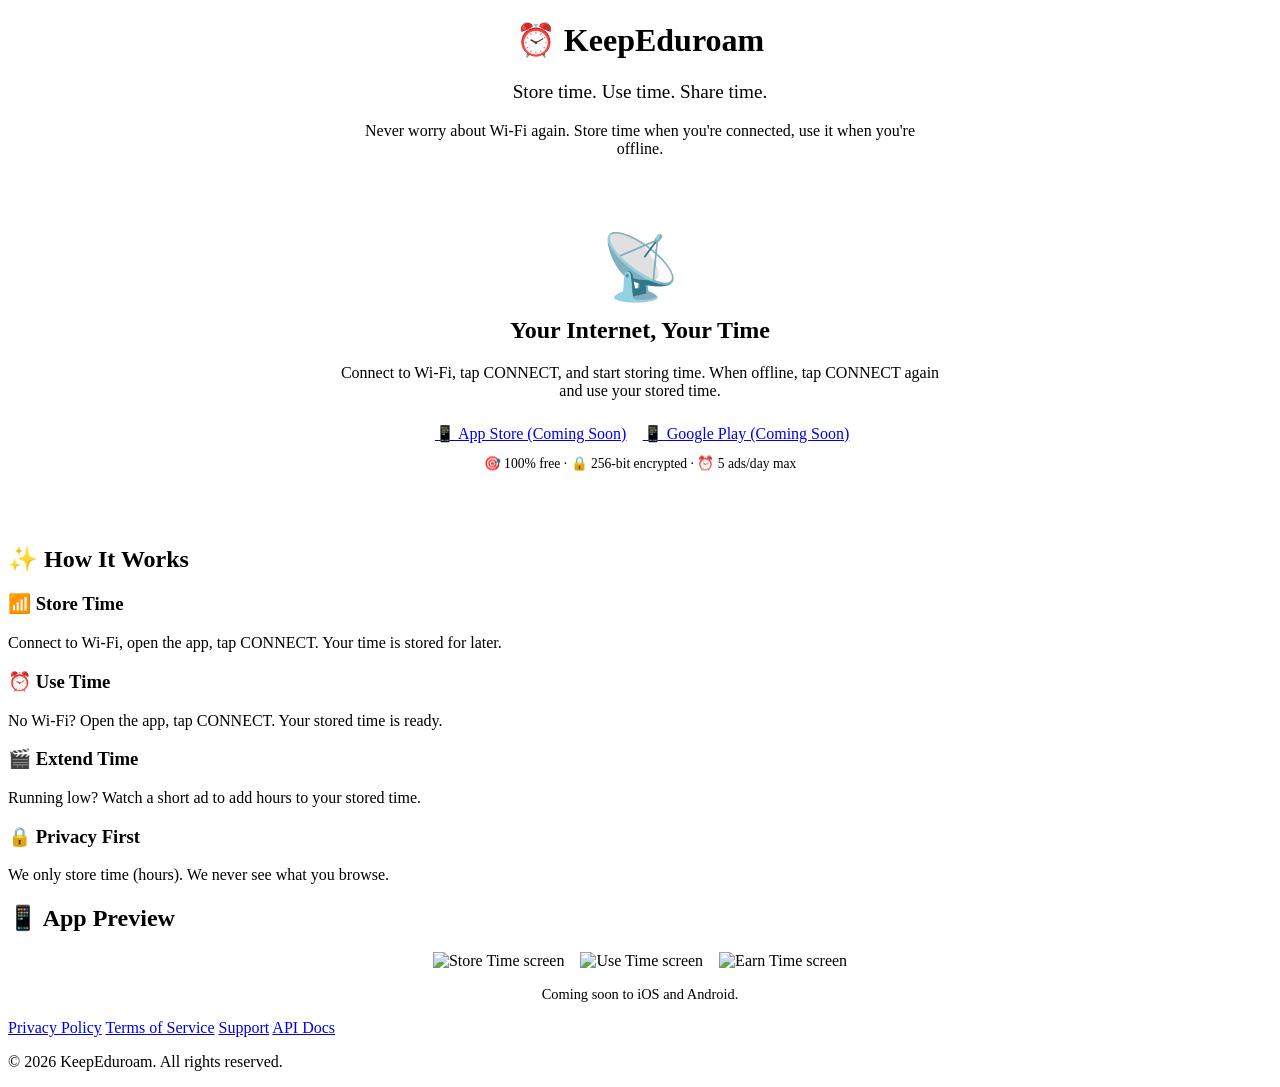
==== commit 1ed70b08: "Add files via upload" ====
--- a/index.html
+++ b/index.html
@@ -1,1015 +1,99 @@
 <!DOCTYPE html>
 <html lang="en">
 <head>
-    <meta charset="UTF-8">
-    <meta name="viewport" content="width=device-width, initial-scale=1.0">
-    <title>KeepEduroam API Documentation</title>
-    <style>
-        /* ============================================================
-               CSS VARIABLES & RESET
-               ============================================================ */
-        :root {
-            --primary: #1a1a2e;
-            --primary-light: #2d3748;
-            --secondary: #3182ce;
-            --secondary-hover: #2b6cb0;
-            --bg: #f8f9fa;
-            --card-bg: #ffffff;
-            --border: #e2e8f0;
-            --text: #4a5568;
-            --text-light: #718096;
-            --text-white: #ffffff;
-            --shadow: 0 4px 24px rgba(0, 0, 0, 0.08);
-            --radius: 12px;
-            --radius-sm: 8px;
-            --font: -apple-system, BlinkMacSystemFont, 'Segoe UI', Roboto, Oxygen, Ubuntu, sans-serif;
-            --mono: 'Courier New', monospace;
-            --max-width: 1100px;
-            --header-height: 60px;
-        }
-
-        * {
-            margin: 0;
-            padding: 0;
-            box-sizing: border-box;
-        }
-
-        html {
-            scroll-behavior: smooth;
-        }
-
-        body {
-            font-family: var(--font);
-            background: var(--bg);
-            color: var(--primary);
-            line-height: 1.6;
-            padding: 16px;
-            min-height: 100vh;
-        }
-
-        /* ============================================================
-               CONTAINER
-               ============================================================ */
-        .container {
-            max-width: var(--max-width);
-            margin: 0 auto;
-            background: var(--card-bg);
-            border-radius: var(--radius);
-            box-shadow: var(--shadow);
-            padding: 32px 24px;
-        }
-
-        @media (min-width: 768px) {
-            body {
-                padding: 24px 32px;
-            }
-            .container {
-                padding: 40px 48px;
-            }
-        }
-
-        @media (min-width: 1024px) {
-            .container {
-                padding: 48px 56px;
-            }
-        }
-
-        /* ============================================================
-               TYPOGRAPHY
-               ============================================================ */
-        h1 {
-            font-size: 1.8rem;
-            font-weight: 700;
-            color: var(--primary);
-            border-bottom: 3px solid var(--border);
-            padding-bottom: 14px;
-            margin-bottom: 20px;
-            display: flex;
-            flex-wrap: wrap;
-            align-items: center;
-            gap: 8px 12px;
-        }
-        h1 small {
-            font-size: 0.9rem;
-            font-weight: 400;
-            color: var(--text-light);
-        }
-
-        h2 {
-            font-size: 1.4rem;
-            font-weight: 600;
-            color: var(--primary-light);
-            margin-top: 36px;
-            margin-bottom: 14px;
-            padding-bottom: 8px;
-            border-bottom: 2px solid var(--border);
-        }
-
-        h3 {
-            font-size: 1.1rem;
-            font-weight: 600;
-            color: var(--primary-light);
-            margin-top: 24px;
-            margin-bottom: 10px;
-        }
-
-        h4 {
-            font-size: 1rem;
-            font-weight: 600;
-            color: var(--text);
-            margin-top: 18px;
-            margin-bottom: 6px;
-        }
-
-        p {
-            margin-bottom: 12px;
-            color: var(--text);
-        }
-
-        a {
-            color: var(--secondary);
-            text-decoration: none;
-            transition: color 0.2s;
-        }
-        a:hover {
-            color: var(--secondary-hover);
-            text-decoration: underline;
-        }
-
-        code {
-            background: #edf2f7;
-            padding: 2px 8px;
-            border-radius: 4px;
-            font-family: var(--mono);
-            font-size: 0.85rem;
-            color: var(--primary-light);
-            word-break: break-all;
-        }
-
-        pre {
-            background: #1a202c;
-            color: #e2e8f0;
-            padding: 14px 16px;
-            border-radius: var(--radius-sm);
-            overflow-x: auto;
-            font-size: 0.82rem;
-            font-family: var(--mono);
-            margin: 10px 0 18px 0;
-            line-height: 1.5;
-            white-space: pre-wrap;
-            word-break: break-word;
-        }
-        pre code {
-            background: transparent;
-            padding: 0;
-            color: inherit;
-            font-size: inherit;
-        }
-
-        @media (min-width: 600px) {
-            h1 {
-                font-size: 2.2rem;
-            }
-            h2 {
-                font-size: 1.6rem;
-            }
-            pre {
-                font-size: 0.9rem;
-                padding: 18px 22px;
-            }
-        }
-
-        @media (min-width: 1024px) {
-            h1 {
-                font-size: 2.6rem;
-            }
-        }
-
-        /* ============================================================
-               BADGES
-               ============================================================ */
-        .badge {
-            display: inline-block;
-            padding: 3px 10px;
-            border-radius: 20px;
-            font-size: 0.7rem;
-            font-weight: 600;
-            letter-spacing: 0.3px;
-            margin-right: 4px;
-            white-space: nowrap;
-        }
-        .badge-green {
-            background: #c6f6d5;
-            color: #276749;
-        }
-        .badge-blue {
-            background: #bee3f8;
-            color: #2a69ac;
-        }
-        .badge-yellow {
-            background: #fefcbf;
-            color: #975a16;
-        }
-        .badge-red {
-            background: #fed7d7;
-            color: #9b2c2c;
-        }
-        .badge-purple {
-            background: #e9d8fd;
-            color: #553c9a;
-        }
-        .badge-gray {
-            background: #e2e8f0;
-            color: #4a5568;
-        }
-
-        /* ============================================================
-               ENDPOINT CARDS
-               ============================================================ */
-        .endpoint {
-            background: #f7fafc;
-            border-left: 4px solid var(--secondary);
-            padding: 12px 16px;
-            border-radius: var(--radius-sm);
-            margin: 12px 0 8px 0;
-        }
-        .endpoint .method {
-            font-weight: 700;
-            color: var(--secondary);
-            font-size: 0.85rem;
-        }
-        .endpoint .path {
-            font-family: var(--mono);
-            font-size: 0.85rem;
-            background: #edf2f7;
-            padding: 2px 8px;
-            border-radius: 4px;
-            word-break: break-all;
-        }
-        .endpoint .desc {
-            margin-top: 4px;
-            color: var(--text);
-            font-size: 0.95rem;
-        }
-
-        /* ============================================================
-               TABLES — Responsive
-               ============================================================ */
-        .table-wrap {
-            overflow-x: auto;
-            margin: 12px 0 20px 0;
-            border-radius: var(--radius-sm);
-            border: 1px solid var(--border);
-            -webkit-overflow-scrolling: touch;
-        }
-
-        table {
-            width: 100%;
-            min-width: 480px;
-            border-collapse: collapse;
-            font-size: 0.85rem;
-        }
-
-        th {
-            background: #f7fafc;
-            text-align: left;
-            padding: 10px 12px;
-            font-weight: 600;
-            color: var(--primary-light);
-            border-bottom: 2px solid var(--border);
-            white-space: nowrap;
-        }
-
-        td {
-            padding: 10px 12px;
-            border-bottom: 1px solid #edf2f7;
-            color: var(--text);
-            vertical-align: top;
-        }
-
-        tr:last-child td {
-            border-bottom: none;
-        }
-
-        .event-table td:first-child {
-            font-family: var(--mono);
-            font-weight: 600;
-            color: var(--primary-light);
-            font-size: 0.8rem;
-            white-space: nowrap;
-        }
-        .event-table td:nth-child(2) {
-            font-family: var(--mono);
-            font-size: 0.78rem;
-            color: var(--text);
-            word-break: break-all;
-        }
-
-        @media (max-width: 600px) {
-            table {
-                font-size: 0.75rem;
-                min-width: 360px;
-            }
-            th,
-            td {
-                padding: 8px 10px;
-            }
-            .event-table td:first-child {
-                font-size: 0.7rem;
-            }
-            .event-table td:nth-child(2) {
-                font-size: 0.7rem;
-            }
-        }
-
-        /* ============================================================
-               GRID CARDS
-               ============================================================ */
-        .grid-2 {
-            display: grid;
-            grid-template-columns: 1fr;
-            gap: 16px;
-            margin: 12px 0 16px 0;
-        }
-
-        .card {
-            background: #f7fafc;
-            padding: 16px 18px;
-            border-radius: var(--radius-sm);
-            border: 1px solid var(--border);
-        }
-        .card h4 {
-            margin-top: 0;
-            color: var(--primary-light);
-        }
-        .card p {
-            margin-bottom: 4px;
-            font-size: 0.95rem;
-        }
-        .card ul {
-            margin: 4px 0 0 18px;
-            color: var(--text);
-            font-size: 0.95rem;
-        }
-
-        @media (min-width: 600px) {
-            .grid-2 {
-                grid-template-columns: 1fr 1fr;
-            }
-        }
-
-        /* ============================================================
-               NOTE / WARNING BOXES
-               ============================================================ */
-        .note {
-            background: #ebf8ff;
-            border-left: 4px solid var(--secondary);
-            padding: 12px 16px;
-            border-radius: var(--radius-sm);
-            margin: 12px 0 16px 0;
-            font-size: 0.95rem;
-        }
-        .note strong {
-            color: #2a69ac;
-        }
-
-        .warning {
-            background: #fffbeb;
-            border-left: 4px solid #d69e2e;
-            padding: 12px 16px;
-            border-radius: var(--radius-sm);
-            margin: 12px 0 16px 0;
-            font-size: 0.95rem;
-        }
-        .warning strong {
-            color: #975a16;
-        }
-
-        .note pre,
-        .warning pre {
-            margin-top: 8px;
-            margin-bottom: 0;
-        }
-
-        /* ============================================================
-               TABLE OF CONTENTS
-               ============================================================ */
-        .toc {
-            background: #f7fafc;
-            padding: 14px 18px;
-            border-radius: var(--radius-sm);
-            margin: 16px 0 24px 0;
-            border: 1px solid var(--border);
-        }
-        .toc ul {
-            list-style: none;
-            padding: 0;
-            display: flex;
-            flex-wrap: wrap;
-            gap: 6px 18px;
-        }
-        .toc ul li a {
-            color: var(--text);
-            font-weight: 500;
-            font-size: 0.9rem;
-        }
-        .toc ul li a:hover {
-            color: var(--secondary);
-        }
-
-        @media (max-width: 480px) {
-            .toc ul {
-                flex-direction: column;
-                gap: 4px;
-            }
-        }
-
-        /* ============================================================
-               SYNTAX HIGHLIGHTING (minimal)
-               ============================================================ */
-        .json-key {
-            color: #f6ad55;
-        }
-        .json-string {
-            color: #68d391;
-        }
-        .json-number {
-            color: #63b3ed;
-        }
-        .json-boolean {
-            color: #fc8181;
-        }
-        .json-null {
-            color: #a0aec0;
-        }
-        .json-bracket {
-            color: #e2e8f0;
-        }
-        .comment {
-            color: #a0aec0;
-            font-style: italic;
-        }
-
-        /* ============================================================
-               FOOTER
-               ============================================================ */
-        .footer {
-            margin-top: 40px;
-            padding-top: 20px;
-            border-top: 2px solid var(--border);
-            text-align: center;
-            color: var(--text-light);
-            font-size: 0.85rem;
-        }
-        .footer p {
-            margin-bottom: 4px;
-        }
-
-        /* ============================================================
-               UTILITY
-               ============================================================ */
-        .mt-0 {
-            margin-top: 0;
-        }
-        .mb-0 {
-            margin-bottom: 0;
-        }
-        .text-center {
-            text-align: center;
-        }
-        .text-mono {
-            font-family: var(--mono);
-        }
-        .word-break {
-            word-break: break-all;
-        }
-
-        /* ============================================================
-               PRINT STYLES
-               ============================================================ */
-        @media print {
-            body {
-                background: #fff;
-                padding: 0;
-            }
-            .container {
-                box-shadow: none;
-                border: 1px solid #ddd;
-                border-radius: 0;
-            }
-            .toc {
-                break-inside: avoid;
-            }
-            pre {
-                background: #f4f4f4;
-                color: #333;
-            }
-            .badge {
-                border: 1px solid #ccc;
-            }
-        }
-    </style>
+    <meta charset="UTF-8" />
+    <meta name="viewport" content="width=device-width, initial-scale=1.0" />
+    <title>KeepEduroam - Store Time. Use Time. Share Time.</title>
+    <meta name="description" content="Store Wi-Fi time when connected, use it when offline. Never worry about internet access again." />
+    <link rel="icon" type="image/png" href="images/app-icon.png" />
+    <link rel="stylesheet" href="css/style.css" />
 </head>
 <body>
-    <div class="container">
 
-        <!-- ============================================================
-        HEADER
-        ============================================================ -->
-        <h1>
-            🔁 KeepEduroam
-            <small>API Documentation v2.0</small>
-        </h1>
+<div class="container">
 
-        <p style="font-size:1.05rem; color:var(--primary-light); margin-bottom:4px;">
-            WebSocket relay service for decentralized internet sharing.
+    <!-- Header -->
+    <header style="text-align:center; margin-bottom: 32px;">
+        <h1>⏰ KeepEduroam</h1>
+        <p style="font-size:1.2rem; color:var(--text); margin-top:4px;">
+            Store time. Use time. Share time.
         </p>
-        <p style="color:var(--text-light); margin-bottom:16px;">
-            Base URL: <code>https://keepeduroam.aitdevlabs.workers.dev</code>
+        <p style="color:var(--text-muted); max-width:600px; margin:8px auto;">
+            Never worry about Wi-Fi again. Store time when you're connected,
+            use it when you're offline.
+        </p>
+    </header>
+
+    <!-- Hero -->
+    <div class="card" style="text-align:center; padding:40px 24px;">
+        <div style="font-size:4rem; margin-bottom:12px;">📡</div>
+        <h2 style="border-bottom:none; margin-top:0;">Your Internet, Your Time</h2>
+        <p style="max-width:600px; margin:0 auto 24px auto;">
+            Connect to Wi-Fi, tap CONNECT, and start storing time.
+            When offline, tap CONNECT again and use your stored time.
         </p>
 
-        <!-- ============================================================
-        TABLE OF CONTENTS
-        ============================================================ -->
-        <nav class="toc" aria-label="Table of Contents">
-            <ul>
-                <li><a href="#overview">Overview</a></li>
-                <li><a href="#status">Status</a></li>
-                <li><a href="#websocket">WebSocket API</a></li>
-                <li><a href="#events">Events</a></li>
-                <li><a href="#examples">Examples</a></li>
-                <li><a href="#errors">Errors</a></li>
-                <li><a href="#security">Security</a></li>
-            </ul>
-        </nav>
-
-        <!-- ============================================================
-        OVERVIEW
-        ============================================================ -->
-        <h2 id="overview">Overview</h2>
-
-        <p>
-            KeepEduroam is a <strong>WebSocket relay service</strong> that connects
-            <strong>providers</strong> (users sharing internet) with
-            <strong>consumers</strong> (users needing internet access).
-            This API documentation covers how clients can integrate with the service.
-        </p>
-
-        <div class="grid-2">
-            <div class="card">
-                <h4>🌐 Base URL</h4>
-                <p><code>https://keepeduroam.aitdevlabs.workers.dev</code></p>
-            </div>
-            <div class="card">
-                <h4>📡 Protocol</h4>
-                <p><strong>Primary:</strong> WebSocket (Socket.IO v4)<br>
-                <strong>Fallback:</strong> HTTP long-polling<br>
-                <strong>SSL/TLS:</strong> Enabled (Cloudflare)</p>
-            </div>
-            <div class="card">
-                <h4>📦 Response Format</h4>
-                <p>JSON</p>
-            </div>
-            <div class="card">
-                <h4>🔒 CORS</h4>
-                <p>All endpoints support CORS</p>
-            </div>
+        <div style="display:flex; flex-wrap:wrap; gap:12px; justify-content:center;">
+            <a href="#" class="btn btn-primary" style="min-width:200px;">
+                📱 App Store (Coming Soon)
+            </a>
+            <a href="#" class="btn btn-secondary" style="min-width:200px;">
+                📱 Google Play (Coming Soon)
+            </a>
         </div>
 
-        <div class="note">
-            <strong>🔒 Admin Dashboard:</strong> The admin interface is hidden behind a secret path
-            and is not accessible via the public API.
+        <p style="margin-top:12px; font-size:0.85rem; color:var(--text-muted);">
+            🎯 100% free · 🔒 256-bit encrypted · ⏰ 5 ads/day max
+        </p>
+    </div>
+
+    <!-- Features -->
+    <h2>✨ How It Works</h2>
+
+    <div class="grid-2">
+        <div class="card">
+            <h3>📶 Store Time</h3>
+            <p>Connect to Wi-Fi, open the app, tap CONNECT. Your time is stored for later.</p>
         </div>
+        <div class="card">
+            <h3>⏰ Use Time</h3>
+            <p>No Wi-Fi? Open the app, tap CONNECT. Your stored time is ready.</p>
+        </div>
+        <div class="card">
+            <h3>🎬 Extend Time</h3>
+            <p>Running low? Watch a short ad to add hours to your stored time.</p>
+        </div>
+        <div class="card">
+            <h3>🔒 Privacy First</h3>
+            <p>We only store time (hours). We never see what you browse.</p>
+        </div>
+    </div>
 
-        <!-- ============================================================
-        STATUS ENDPOINTS
-        ============================================================ -->
-        <h2 id="status">Status Endpoints</h2>
+    <!-- Screenshots -->
+    <h2>📱 App Preview</h2>
+    <div style="display:flex; flex-wrap:wrap; gap:16px; justify-content:center; margin:16px 0;">
+        <img src="images/screenshot-1.png" alt="Store Time screen" style="max-width:200px; border-radius:var(--radius-sm); border:1px solid var(--border);" />
+        <img src="images/screenshot-2.png" alt="Use Time screen" style="max-width:200px; border-radius:var(--radius-sm); border:1px solid var(--border);" />
+        <img src="images/screenshot-3.png" alt="Earn Time screen" style="max-width:200px; border-radius:var(--radius-sm); border:1px solid var(--border);" />
+    </div>
+    <p style="text-align:center; color:var(--text-muted); font-size:0.9rem;">
+        Coming soon to iOS and Android.
+    </p>
 
-        <div class="endpoint">
-            <div><span class="method">GET</span> <span class="path">/</span></div>
-            <div class="desc">Service information</div>
-        </div>
+    <!-- Footer -->
+    <footer class="footer">
+        <p>
+            <a href="privacy.html">Privacy Policy</a>
+            <a href="terms.html">Terms of Service</a>
+            <a href="support.html">Support</a>
+            <a href="api-documentation.html">API Docs</a>
+        </p>
+        <p style="margin-top:8px;">
+            &copy; 2026 KeepEduroam. All rights reserved.
+        </p>
+    </footer>
 
-        <pre>{
-  <span class="json-key">"service"</span>: <span class="json-string">"KeepEduroam"</span>,
-  <span class="json-key">"status"</span>: <span class="json-string">"online"</span>,
-  <span class="json-key">"version"</span>: <span class="json-string">"2.0"</span>,
-  <span class="json-key">"endpoints"</span>: [<span class="json-string">"/status"</span>, <span class="json-string">"/stats"</span>],
-  <span class="json-key">"documentation"</span>: <span class="json-string">"https://aitdevlabs.github.io/keepeduroam/"</span>,
-  <span class="json-key">"websocket"</span>: <span class="json-string">"Socket.IO v4 compatible"</span>
-}</pre>
+</div>
 
-        <div class="endpoint">
-            <div><span class="method">GET</span> <span class="path">/status</span></div>
-            <div class="desc">Current service status and online counts</div>
-        </div>
-
-        <pre>{
-  <span class="json-key">"status"</span>: <span class="json-string">"online"</span>,
-  <span class="json-key">"providers"</span>: <span class="json-number">5</span>,
-  <span class="json-key">"consumers"</span>: <span class="json-number">3</span>,
-  <span class="json-key">"timestamp"</span>: <span class="json-string">"2026-07-06T15:09:39.394293"</span>
-}</pre>
-
-        <div class="endpoint">
-            <div><span class="method">GET</span> <span class="path">/stats</span></div>
-            <div class="desc">Detailed provider and consumer information</div>
-        </div>
-
-        <pre>{
-  <span class="json-key">"providers"</span>: {},
-  <span class="json-key">"consumers"</span>: {},
-  <span class="json-key">"pending_requests"</span>: <span class="json-number">0</span>
-}</pre>
-
-        <!-- ============================================================
-        WEBSOCKET API
-        ============================================================ -->
-        <h2 id="websocket">WebSocket API (Socket.IO)</h2>
-
-        <div class="note">
-            <strong>Connection:</strong> Socket.IO v4 client required.
-            Use transports: <code>['websocket']</code> for best performance.
-        </div>
-
-        <h3>Connection</h3>
-
-        <pre><span class="comment"># Python</span>
-import socketio
-sio = socketio.Client()
-sio.connect('<span style="color:#68d391;">https://keepeduroam.aitdevlabs.workers.dev</span>', transports=['websocket'])</pre>
-
-        <pre><span class="comment">// JavaScript</span>
-import io from 'socket.io-client';
-const socket = io('<span style="color:#68d391;">https://keepeduroam.aitdevlabs.workers.dev</span>', {
-    transports: ['websocket']
-});</pre>
-
-        <!-- ============================================================
-        EVENTS
-        ============================================================ -->
-        <h2 id="events">Events</h2>
-
-        <h3>Client → Server Events</h3>
-
-        <div class="table-wrap">
-            <table class="event-table">
-                <thead>
-                    <tr><th>Event</th><th>Payload</th><th>Description</th></tr>
-                </thead>
-                <tbody>
-                    <tr>
-                        <td><code>register_provider</code></td>
-                        <td><code>{id: string}</code></td>
-                        <td>Register as a provider (share internet)</td>
-                    </tr>
-                    <tr>
-                        <td><code>register_consumer</code></td>
-                        <td><code>{id: string}</code></td>
-                        <td>Register as a consumer (use internet)</td>
-                    </tr>
-                    <tr>
-                        <td><code>consumer_request</code></td>
-                        <td><code>{target, port, payload}</code></td>
-                        <td>Request a relay from a provider</td>
-                    </tr>
-                    <tr>
-                        <td><code>relay_response</code></td>
-                        <td><code>{id, result}</code></td>
-                        <td>Provider returns response</td>
-                    </tr>
-                    <tr>
-                        <td><code>points_update</code></td>
-                        <td><code>{points: int}</code></td>
-                        <td>Update provider's points</td>
-                    </tr>
-                    <tr>
-                        <td><code>ping</code></td>
-                        <td><code>{}</code></td>
-                        <td>Keep connection alive</td>
-                    </tr>
-                </tbody>
-            </table>
-        </div>
-
-        <h3>Server → Client Events</h3>
-
-        <div class="table-wrap">
-            <table class="event-table">
-                <thead>
-                    <tr><th>Event</th><th>Payload</th><th>Description</th></tr>
-                </thead>
-                <tbody>
-                    <tr>
-                        <td><code>connected</code></td>
-                        <td><code>{status, sid}</code></td>
-                        <td>Connection confirmed</td>
-                    </tr>
-                    <tr>
-                        <td><code>registered</code></td>
-                        <td><code>{status, role, id}</code></td>
-                        <td>Registration confirmed</td>
-                    </tr>
-                    <tr>
-                        <td><code>update_providers</code></td>
-                        <td><code>{sid: {id, points, ...}}</code></td>
-                        <td>Provider list update</td>
-                    </tr>
-                    <tr>
-                        <td><code>update_consumers</code></td>
-                        <td><code>{sid: {id, data_used, ...}}</code></td>
-                        <td>Consumer list update</td>
-                    </tr>
-                    <tr>
-                        <td><code>relay_request</code></td>
-                        <td><code>{id, target, port, payload}</code></td>
-                        <td>Relay request for provider</td>
-                    </tr>
-                    <tr>
-                        <td><code>relay_result</code></td>
-                        <td><code>{id, result}</code></td>
-                        <td>Relay response for consumer</td>
-                    </tr>
-                    <tr>
-                        <td><code>points_updated</code></td>
-                        <td><code>{points: int}</code></td>
-                        <td>Points updated</td>
-                    </tr>
-                    <tr>
-                        <td><code>pong</code></td>
-                        <td><code>{timestamp: int}</code></td>
-                        <td>Ping response</td>
-                    </tr>
-                </tbody>
-            </table>
-        </div>
-
-        <!-- ============================================================
-        REGISTRATION FLOW
-        ============================================================ -->
-        <h3>1. Register as Provider</h3>
-
-        <div class="endpoint">
-            <div><span class="method">→</span> <span class="path">register_provider</span></div>
-            <div class="desc">Register a device to share internet connection</div>
-        </div>
-
-        <pre>socket.emit('register_provider', {
-    <span class="json-key">"id"</span>: <span class="json-string">"device_001"</span>
-});</pre>
-
-        <div class="endpoint">
-            <div><span class="method">←</span> <span class="path">registered</span></div>
-        </div>
-
-        <pre>{
-    <span class="json-key">"status"</span>: <span class="json-string">"ok"</span>,
-    <span class="json-key">"role"</span>: <span class="json-string">"provider"</span>,
-    <span class="json-key">"id"</span>: <span class="json-string">"device_001"</span>
-}</pre>
-
-        <h3>2. Register as Consumer</h3>
-
-        <div class="endpoint">
-            <div><span class="method">→</span> <span class="path">register_consumer</span></div>
-            <div class="desc">Register a device to use shared internet</div>
-        </div>
-
-        <pre>socket.emit('register_consumer', {
-    <span class="json-key">"id"</span>: <span class="json-string">"device_002"</span>
-});</pre>
-
-        <div class="endpoint">
-            <div><span class="method">←</span> <span class="path">registered</span></div>
-        </div>
-
-        <pre>{
-    <span class="json-key">"status"</span>: <span class="json-string">"ok"</span>,
-    <span class="json-key">"role"</span>: <span class="json-string">"consumer"</span>,
-    <span class="json-key">"id"</span>: <span class="json-string">"device_002"</span>
-}</pre>
-
-        <h3>3. Relay Request</h3>
-
-        <div class="warning">
-            <strong>Important:</strong> Consumer must be registered before sending relay requests.
-        </div>
-
-        <div class="endpoint">
-            <div><span class="method">→</span> <span class="path">consumer_request</span> <span class="badge badge-blue">Consumer</span></div>
-            <div class="desc">Request a relay through an available provider</div>
-        </div>
-
-        <pre>socket.emit('consumer_request', {
-    <span class="json-key">"target"</span>: <span class="json-string">"example.com"</span>,
-    <span class="json-key">"port"</span>: <span class="json-number">80</span>,
-    <span class="json-key">"payload"</span>: <span class="json-string">"GET / HTTP/1.1\r\nHost: example.com\r\n\r\n"</span>
-});</pre>
-
-        <div class="endpoint">
-            <div><span class="method">→</span> <span class="path">relay_request</span> <span class="badge badge-yellow">Provider</span></div>
-            <div class="desc">Provider receives the relay request</div>
-        </div>
-
-        <pre>{
-    <span class="json-key">"id"</span>: <span class="json-string">"173..."</span>,
-    <span class="json-key">"target"</span>: <span class="json-string">"example.com"</span>,
-    <span class="json-key">"port"</span>: <span class="json-number">80</span>,
-    <span class="json-key">"payload"</span>: <span class="json-string">"GET / HTTP/1.1\r\nHost: example.com\r\n\r\n"</span>
-}</pre>
-
-        <div class="endpoint">
-            <div><span class="method">←</span> <span class="path">relay_response</span> <span class="badge badge-purple">Provider → Server</span></div>
-            <div class="desc">Provider returns the response</div>
-        </div>
-
-        <pre>socket.emit('relay_response', {
-    <span class="json-key">"id"</span>: <span class="json-string">"173..."</span>,
-    <span class="json-key">"result"</span>: <span class="json-string">"HTTP/1.1 200 OK\r\n..."</span>
-});</pre>
-
-        <div class="endpoint">
-            <div><span class="method">←</span> <span class="path">relay_result</span> <span class="badge badge-green">Server → Consumer</span></div>
-            <div class="desc">Consumer receives the relay response</div>
-        </div>
-
-        <pre>{
-    <span class="json-key">"id"</span>: <span class="json-string">"173..."</span>,
-    <span class="json-key">"result"</span>: <span class="json-string">"HTTP/1.1 200 OK\r\n..."</span>
-}</pre>
-
-        <!-- ============================================================
-        EXAMPLES
-        ============================================================ -->
-        <h2 id="examples">Integration Examples</h2>
-
-        <h3>Python Client</h3>
-
-        <pre><span class="comment"># Complete KeepEduroam client in Python</span>
-import socketio
-import socket
-
-class KeepEduroamClient:
-    def __init__(self, mode='provider', device_id='device_001'):
-        self.server = 'https://keepeduroam.aitdevlabs.workers.dev'
-        self.mode = mode
-        self.device_id = device_id
-        self.sio = socketio.Client()
-        self.setup_handlers()
-
-    def setup_handlers(self):
-        @self.sio.event
-        def connect():
-            print('✅ Connected to KeepEduroam')
-            self.sio.emit(f'register_{self.mode}', {'id': self.device_id})
-
-        @self.sio.event
-        def registered(data):
-            print(f'✅ Registered: {data}')
-
-        @self.sio.event
-        def update_providers(data):
-            print(f'📊 Providers online: {len(data)}')
-
-        @self.sio.event
-        def relay_request(data):
-            if self.mode == 'provider':
-                result = self.forward_request(data)
-                self.sio.emit('relay_response', {
-                    'id': data['id'],
-                    'result': result
-                })
-
-    def forward_request(self, data):
-        sock = socket.socket(socket.AF_INET, socket.SOCK_STREAM)
-        sock.settimeout(10)
-        sock.connect((data['target'], data['port']))
-        sock.send(data['payload'].encode())
-        response = sock.recv(4096)
-        sock.close()
-        return response.decode('utf-8', errors='ignore')
-
-    def connect(self):
-        self.sio.connect(self.server, transports=['websocket'])
-        self.sio.wait()
-
-<span class="comment"># Usage</span>
-client = KeepEduroamClient(mode='provider', device_id='phone_001')
-client.connect()</pre>
-
-        <h3>JavaScript Client</h3>
-
-        <pre><span class="comment">// Complete KeepEduroam client in JavaScript</span>
-import io from 'socket.io-client';
-
-class KeepEduroamClient {
-    constructor(mode = 'provider', deviceId = 'device_001') {
-        this.server = 'https://keepeduroam.aitdevlabs.workers.dev';
-        this.mode = mode;
-        this.deviceId = deviceId;
-        this.socket = null;
-    }
-
-    setupSocket() {
-        this.socket = io(this.server, { transports: ['websocket'] });
-
-        this.socket.on('connect', () => {
-            console.log('✅ Connected to KeepEduroam');
-            this.socket.emit(`register_${this.mode}`, { id: this.deviceId });
-        });
-
-        this.socket.on('registered', (data) => {
-            console.log('✅ Registered:', data);
-        });
-
-        this.socket.on('relay_request', async (data) => {
-            if (this.mode === 'provider') {
-                try {
-                    const res = await fetch(`http://${data.target}:${data.port}`, {
-                        method: 'POST',
-                        body: data.payload
-                    });
-                    const result = await res.text();
-                    this.socket.emit('relay_response', {
-                        id: data.id,
-                        result: result
-                    });
-                } catch (error) {
-                    this.socket.emit('relay_response', {
-                        id: data.id,
-                        result: `Error: ${error.message}`
-                    });
-                }
-            }
-        });
-    }
-
-    connect() {
-        this.setupSocket();
-        this.socket.connect();
-    }
-}
-
-<span class="comment">// Usage</span>
-const client = new KeepEduroamClient('provider', 'phone_001');
-client.connect();</pre>
-
-        <!-- ============================================================
-        ERRORS
-        ============================================================ -->
-        <h2 id="errors">Error Handling</h2>
-
-        <div class="table-wrap">
-            <table>
-                <thead>
-                    <tr><th>Code</th><th>Message</th><th>Solution</th></tr>
-                </thead>
-                <tbody>
-                    <tr>
-                        <td><span class="badge badge-red">400</span></td>
-                        <td><code>Not registered as consumer</code></td>
-                        <td>Call <code>register_consumer</code> first</td>
-                    </tr>
-                    <tr>
-                        <td><span class="badge badge-red">400</span></td>
-                        <td><code>Not registered as provider</code></td>
-                        <td>Call <code>register_provider</code> first</td>
-                    </tr>
-                    <tr>
-                        <td><span class="badge badge-yellow">404</span></td>
-                        <td><code>No providers available</code></td>
-                        <td>No providers online, wait</td>
-                    </tr>
-                    <tr>
-                        <td><span class="badge badge-red">503</span></td>
-                        <td><code>Service unavailable</code></td>
-                        <td>Server is down, retry later</td>
-                    </tr>
-                </tbody>
-            </table>
-        </div>
-
-        <div class="note">
-            <strong>Error handling example:</strong>
-            <pre style="margin-top:8px;">socket.on('error', (data) => {
-    console.error('❌ Error:', data.message);
-    if (data.message === 'No providers available') {
-        <span class="comment">// Retry after delay</span>
-        setTimeout(() => reconnect(), 5000);
-    }
-});</pre>
-        </div>
-
-        <!-- ============================================================
-        SECURITY
-        ============================================================ -->
-        <h2 id="security">Security</h2>
-
-        <div class="grid-2">
-            <div class="card">
-                <h4>🔑 Authentication</h4>
-                <p>Device-based identification:</p>
-                <pre style="font-size:0.85rem; margin:6px 0 0 0;">socket.emit('register_provider', {
-    <span class="json-key">"id"</span>: <span class="json-string">"unique_device_id"</span>
-});</pre>+</body>
+</html>
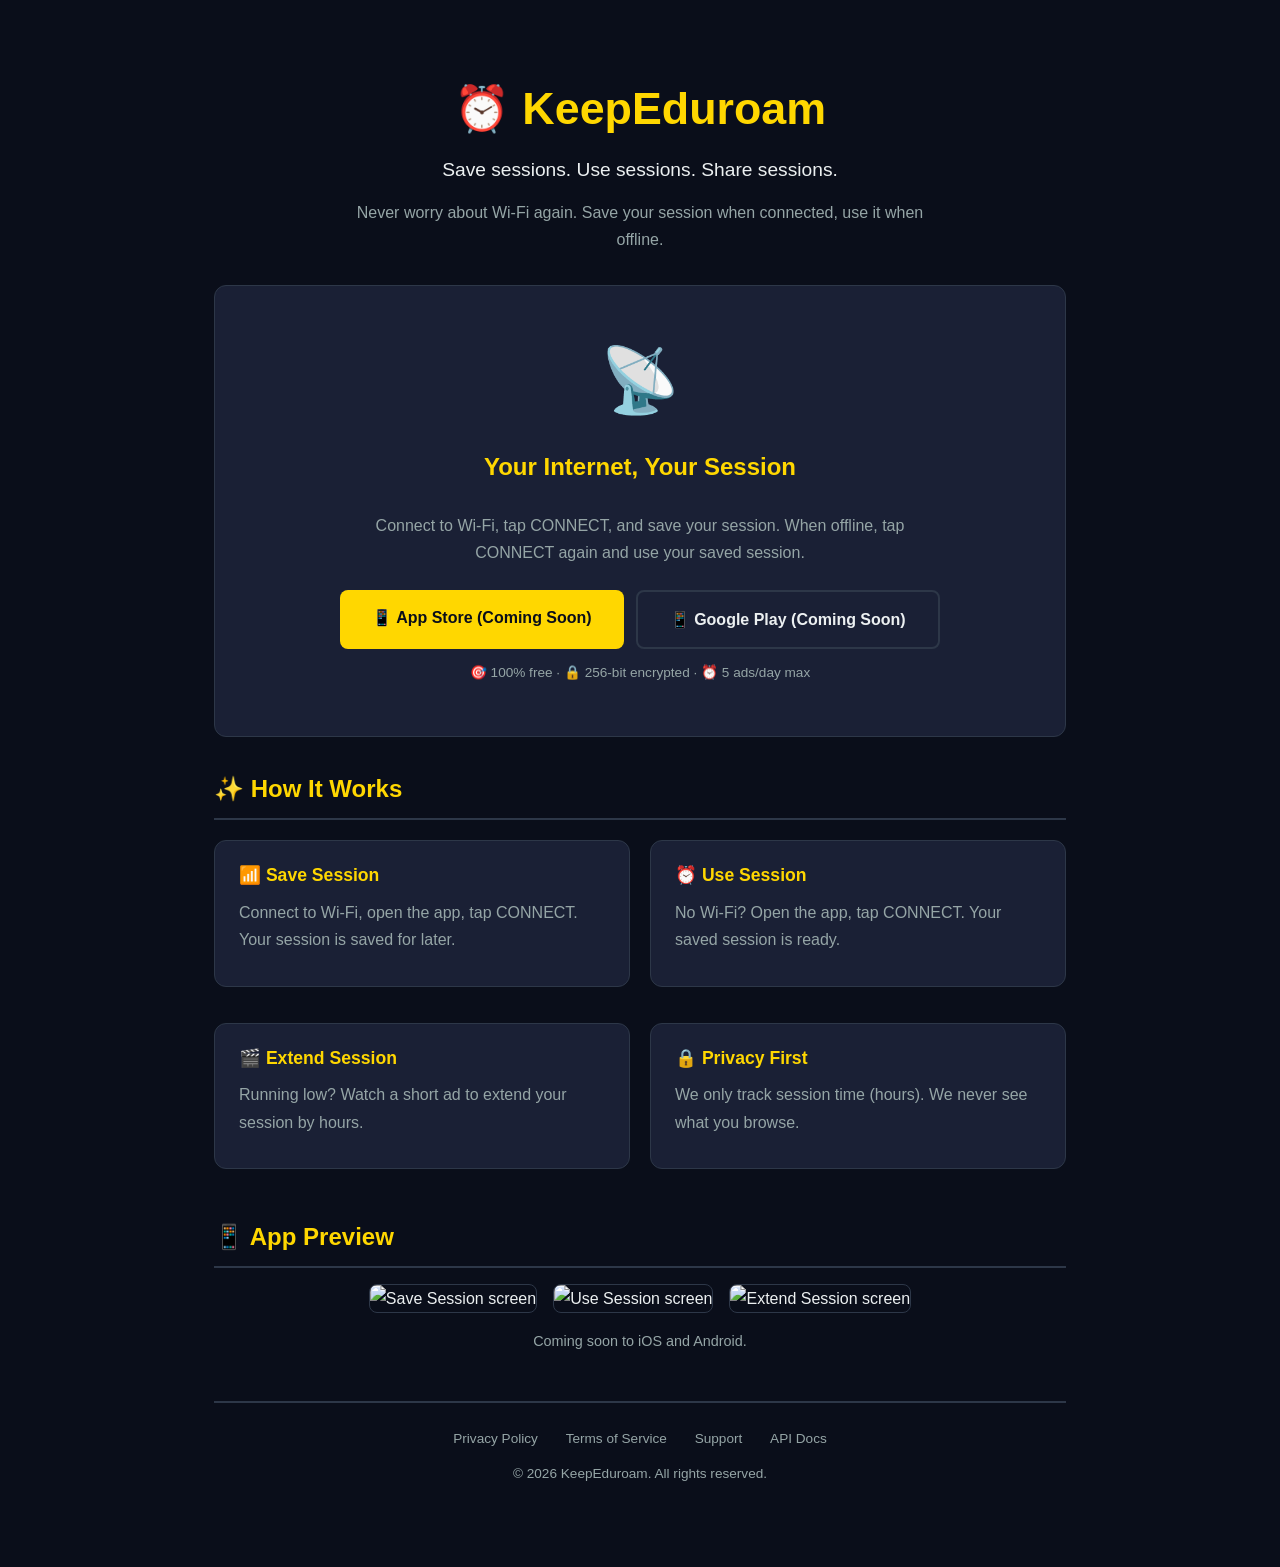
==== commit e1035934: "Add files via upload" ====
--- a/index.html
+++ b/index.html
@@ -3,8 +3,8 @@
 <head>
     <meta charset="UTF-8" />
     <meta name="viewport" content="width=device-width, initial-scale=1.0" />
-    <title>KeepEduroam - Store Time. Use Time. Share Time.</title>
-    <meta name="description" content="Store Wi-Fi time when connected, use it when offline. Never worry about internet access again." />
+    <title>KeepEduroam - Save Sessions. Use Sessions. Share Sessions.</title>
+    <meta name="description" content="Save your Wi-Fi session when connected, use it when offline. Never worry about internet access again." />
     <link rel="icon" type="image/png" href="images/app-icon.png" />
     <link rel="stylesheet" href="css/style.css" />
 </head>
@@ -16,21 +16,21 @@
     <header style="text-align:center; margin-bottom: 32px;">
         <h1>⏰ KeepEduroam</h1>
         <p style="font-size:1.2rem; color:var(--text); margin-top:4px;">
-            Store time. Use time. Share time.
+            Save sessions. Use sessions. Share sessions.
         </p>
         <p style="color:var(--text-muted); max-width:600px; margin:8px auto;">
-            Never worry about Wi-Fi again. Store time when you're connected,
-            use it when you're offline.
+            Never worry about Wi-Fi again. Save your session when connected,
+            use it when offline.
         </p>
     </header>
 
     <!-- Hero -->
     <div class="card" style="text-align:center; padding:40px 24px;">
         <div style="font-size:4rem; margin-bottom:12px;">📡</div>
-        <h2 style="border-bottom:none; margin-top:0;">Your Internet, Your Time</h2>
+        <h2 style="border-bottom:none; margin-top:0;">Your Internet, Your Session</h2>
         <p style="max-width:600px; margin:0 auto 24px auto;">
-            Connect to Wi-Fi, tap CONNECT, and start storing time.
-            When offline, tap CONNECT again and use your stored time.
+            Connect to Wi-Fi, tap CONNECT, and save your session.
+            When offline, tap CONNECT again and use your saved session.
         </p>
 
         <div style="display:flex; flex-wrap:wrap; gap:12px; justify-content:center;">
@@ -52,29 +52,29 @@
 
     <div class="grid-2">
         <div class="card">
-            <h3>📶 Store Time</h3>
-            <p>Connect to Wi-Fi, open the app, tap CONNECT. Your time is stored for later.</p>
+            <h3>📶 Save Session</h3>
+            <p>Connect to Wi-Fi, open the app, tap CONNECT. Your session is saved for later.</p>
         </div>
         <div class="card">
-            <h3>⏰ Use Time</h3>
-            <p>No Wi-Fi? Open the app, tap CONNECT. Your stored time is ready.</p>
+            <h3>⏰ Use Session</h3>
+            <p>No Wi-Fi? Open the app, tap CONNECT. Your saved session is ready.</p>
         </div>
         <div class="card">
-            <h3>🎬 Extend Time</h3>
-            <p>Running low? Watch a short ad to add hours to your stored time.</p>
+            <h3>🎬 Extend Session</h3>
+            <p>Running low? Watch a short ad to extend your session by hours.</p>
         </div>
         <div class="card">
             <h3>🔒 Privacy First</h3>
-            <p>We only store time (hours). We never see what you browse.</p>
+            <p>We only track session time (hours). We never see what you browse.</p>
         </div>
     </div>
 
     <!-- Screenshots -->
     <h2>📱 App Preview</h2>
     <div style="display:flex; flex-wrap:wrap; gap:16px; justify-content:center; margin:16px 0;">
-        <img src="images/screenshot-1.png" alt="Store Time screen" style="max-width:200px; border-radius:var(--radius-sm); border:1px solid var(--border);" />
-        <img src="images/screenshot-2.png" alt="Use Time screen" style="max-width:200px; border-radius:var(--radius-sm); border:1px solid var(--border);" />
-        <img src="images/screenshot-3.png" alt="Earn Time screen" style="max-width:200px; border-radius:var(--radius-sm); border:1px solid var(--border);" />
+        <img src="images/screenshot-1.png" alt="Save Session screen" style="max-width:200px; border-radius:var(--radius-sm); border:1px solid var(--border);" />
+        <img src="images/screenshot-2.png" alt="Use Session screen" style="max-width:200px; border-radius:var(--radius-sm); border:1px solid var(--border);" />
+        <img src="images/screenshot-3.png" alt="Extend Session screen" style="max-width:200px; border-radius:var(--radius-sm); border:1px solid var(--border);" />
     </div>
     <p style="text-align:center; color:var(--text-muted); font-size:0.9rem;">
         Coming soon to iOS and Android.
--- a/css/style.css
+++ b/css/style.css
@@ -0,0 +1,253 @@
+/* ============================================================
+   KeepEduroam - Shared Styles
+   ============================================================ */
+
+:root {
+    --primary: #0A0E1A;
+    --secondary: #1A2035;
+    --accent: #FFD700;
+    --accent-hover: #E6C200;
+    --text: #ECF0F1;
+    --text-muted: #95A5A6;
+    --text-dark: #4A5568;
+    --bg: #0A0E1A;
+    --card-bg: #1A2035;
+    --border: #2D3748;
+    --radius: 12px;
+    --radius-sm: 8px;
+    --shadow: 0 4px 24px rgba(0, 0, 0, 0.4);
+    --font: -apple-system, BlinkMacSystemFont, 'Segoe UI', Roboto, sans-serif;
+    --max-width: 900px;
+}
+
+* {
+    margin: 0;
+    padding: 0;
+    box-sizing: border-box;
+}
+
+html {
+    scroll-behavior: smooth;
+}
+
+body {
+    font-family: var(--font);
+    background: var(--bg);
+    color: var(--text);
+    line-height: 1.7;
+    padding: 20px;
+    min-height: 100vh;
+}
+
+/* Container */
+.container {
+    max-width: var(--max-width);
+    margin: 0 auto;
+    padding: 30px 24px;
+}
+
+/* Typography */
+h1 {
+    font-size: 2.2rem;
+    font-weight: 700;
+    color: var(--accent);
+    margin-bottom: 8px;
+}
+
+h1 .subtitle {
+    font-size: 1rem;
+    font-weight: 400;
+    color: var(--text-muted);
+    display: block;
+    margin-top: 4px;
+}
+
+h2 {
+    font-size: 1.5rem;
+    font-weight: 600;
+    color: var(--accent);
+    margin: 32px 0 16px 0;
+    padding-bottom: 8px;
+    border-bottom: 2px solid var(--border);
+}
+
+h3 {
+    font-size: 1.1rem;
+    font-weight: 600;
+    color: var(--text);
+    margin: 20px 0 8px 0;
+}
+
+p {
+    color: var(--text-muted);
+    margin-bottom: 12px;
+}
+
+a {
+    color: var(--accent);
+    text-decoration: none;
+    transition: color 0.2s;
+}
+
+a:hover {
+    color: var(--accent-hover);
+    text-decoration: underline;
+}
+
+ul {
+    color: var(--text-muted);
+    padding-left: 24px;
+    margin-bottom: 12px;
+}
+
+ul li {
+    margin-bottom: 6px;
+}
+
+/* Cards */
+.card {
+    background: var(--card-bg);
+    border-radius: var(--radius);
+    padding: 20px 24px;
+    margin-bottom: 16px;
+    border: 1px solid var(--border);
+    transition: transform 0.2s, box-shadow 0.2s;
+}
+
+.card:hover {
+    transform: translateY(-2px);
+    box-shadow: var(--shadow);
+}
+
+.card h3 {
+    margin-top: 0;
+    color: var(--accent);
+}
+
+/* Buttons */
+.btn {
+    display: inline-block;
+    padding: 14px 32px;
+    border-radius: var(--radius-sm);
+    font-weight: 600;
+    font-size: 1rem;
+    border: none;
+    cursor: pointer;
+    transition: all 0.3s;
+    text-decoration: none;
+    text-align: center;
+}
+
+.btn-primary {
+    background: var(--accent);
+    color: var(--primary);
+}
+
+.btn-primary:hover {
+    background: var(--accent-hover);
+    transform: scale(1.02);
+    text-decoration: none;
+}
+
+.btn-secondary {
+    background: transparent;
+    color: var(--text);
+    border: 2px solid var(--border);
+}
+
+.btn-secondary:hover {
+    border-color: var(--accent);
+    color: var(--accent);
+    text-decoration: none;
+}
+
+/* Badge */
+.badge {
+    display: inline-block;
+    background: var(--accent);
+    color: var(--primary);
+    padding: 4px 12px;
+    border-radius: 20px;
+    font-size: 0.75rem;
+    font-weight: 600;
+    letter-spacing: 0.3px;
+}
+
+/* Grid */
+.grid-2 {
+    display: grid;
+    grid-template-columns: 1fr;
+    gap: 20px;
+    margin: 20px 0;
+}
+
+@media (min-width: 600px) {
+    .grid-2 {
+        grid-template-columns: 1fr 1fr;
+    }
+}
+
+/* Footer */
+.footer {
+    margin-top: 48px;
+    padding-top: 24px;
+    border-top: 2px solid var(--border);
+    text-align: center;
+    color: var(--text-muted);
+    font-size: 0.85rem;
+}
+
+.footer a {
+    color: var(--text-muted);
+    margin: 0 12px;
+}
+
+.footer a:hover {
+    color: var(--accent);
+}
+
+/* Responsive */
+@media (max-width: 480px) {
+    h1 {
+        font-size: 1.6rem;
+    }
+    h2 {
+        font-size: 1.2rem;
+    }
+    .container {
+        padding: 16px;
+    }
+    .card {
+        padding: 16px;
+    }
+    .btn {
+        padding: 12px 24px;
+        font-size: 0.9rem;
+    }
+}
+
+@media (min-width: 768px) {
+    body {
+        padding: 40px;
+    }
+    h1 {
+        font-size: 2.8rem;
+    }
+}
+
+/* Utilities */
+.text-center {
+    text-align: center;
+}
+.text-muted {
+    color: var(--text-muted);
+}
+.mt-0 {
+    margin-top: 0;
+}
+.mb-0 {
+    margin-bottom: 0;
+}
+.highlight {
+    color: var(--accent);
+}
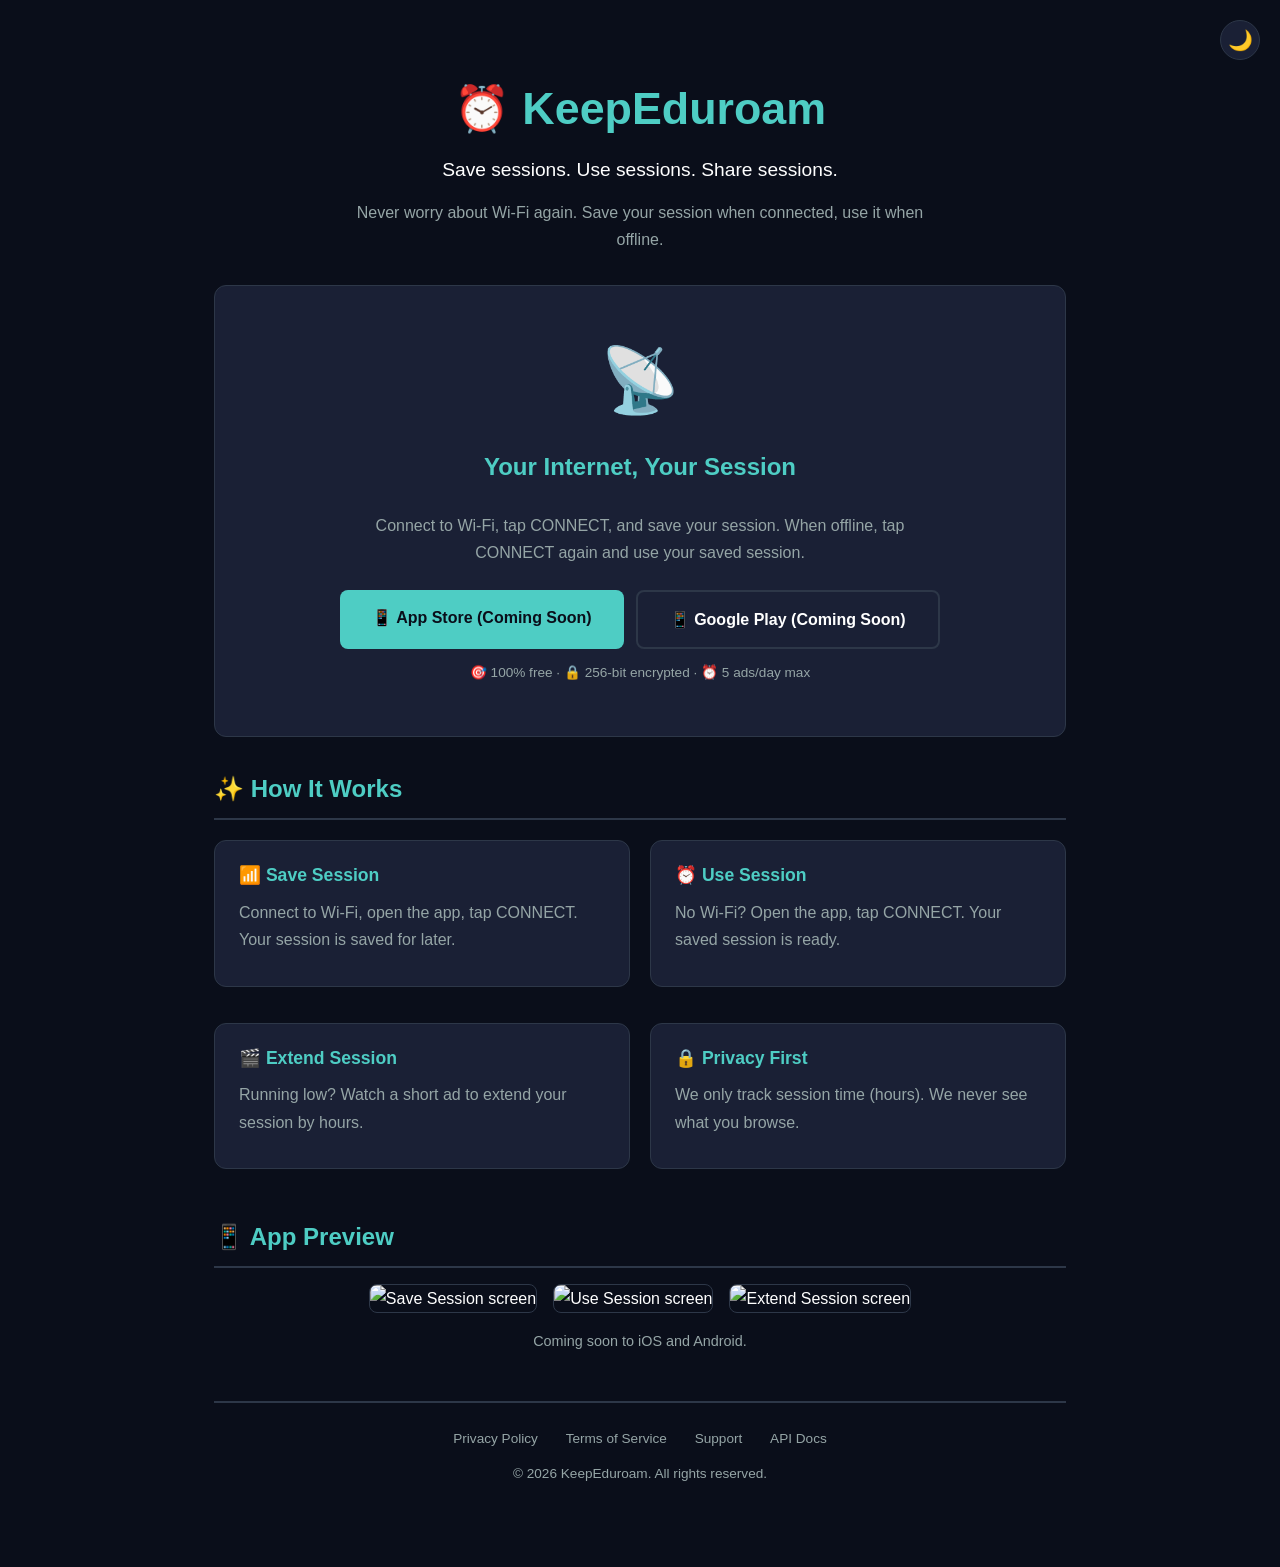
==== commit 5d02fc20: "Add files via upload" ====
--- a/index.html
+++ b/index.html
@@ -1,14 +1,19 @@
 <!DOCTYPE html>
-<html lang="en">
+<html lang="en" data-theme="dark">
 <head>
     <meta charset="UTF-8" />
     <meta name="viewport" content="width=device-width, initial-scale=1.0" />
     <title>KeepEduroam - Save Sessions. Use Sessions. Share Sessions.</title>
-    <meta name="description" content="Save your Wi-Fi session when connected, use it when offline. Never worry about internet access again." />
+    <meta name="description" content="Save your Wi-Fi session when connected, use it when offline." />
     <link rel="icon" type="image/png" href="images/app-icon.png" />
     <link rel="stylesheet" href="css/style.css" />
 </head>
 <body>
+
+<!-- Theme Toggle -->
+<button class="theme-toggle" onclick="toggleTheme()" aria-label="Toggle theme">
+    🌙
+</button>
 
 <div class="container">
 
@@ -27,7 +32,7 @@
     <!-- Hero -->
     <div class="card" style="text-align:center; padding:40px 24px;">
         <div style="font-size:4rem; margin-bottom:12px;">📡</div>
-        <h2 style="border-bottom:none; margin-top:0;">Your Internet, Your Session</h2>
+        <h2 style="border-bottom:none; margin-top:0; color:var(--accent);">Your Internet, Your Session</h2>
         <p style="max-width:600px; margin:0 auto 24px auto;">
             Connect to Wi-Fi, tap CONNECT, and save your session.
             When offline, tap CONNECT again and use your saved session.
@@ -95,5 +100,22 @@
 
 </div>
 
+<script>
+// Theme toggle
+function toggleTheme() {
+    const html = document.documentElement;
+    const current = html.getAttribute('data-theme');
+    const newTheme = current === 'dark' ? 'light' : 'dark';
+    html.setAttribute('data-theme', newTheme);
+    document.querySelector('.theme-toggle').textContent = newTheme === 'dark' ? '🌙' : '☀️';
+    localStorage.setItem('theme', newTheme);
+}
+
+// Load saved theme
+const savedTheme = localStorage.getItem('theme') || 'dark';
+document.documentElement.setAttribute('data-theme', savedTheme);
+document.querySelector('.theme-toggle').textContent = savedTheme === 'dark' ? '🌙' : '☀️';
+</script>
+
 </body>
 </html>
--- a/css/style.css
+++ b/css/style.css
@@ -1,23 +1,44 @@
 /* ============================================================
    KeepEduroam - Shared Styles
+   Brand Colors Applied
    ============================================================ */
 
 :root {
-    --primary: #0A0E1A;
-    --secondary: #1A2035;
-    --accent: #FFD700;
-    --accent-hover: #E6C200;
-    --text: #ECF0F1;
-    --text-muted: #95A5A6;
-    --text-dark: #4A5568;
-    --bg: #0A0E1A;
-    --card-bg: #1A2035;
-    --border: #2D3748;
+    /* ===== Primary Palette ===== */
+    --primary: #0A0E1A;        /* Main background */
+    --secondary: #1A2035;      /* Cards, panels, modals */
+    --accent: #4ECDC4;         /* Primary CTAs, buttons, links */
+    --gold: #FFD700;           /* Watch Ad/Earn actions, rewards */
+    --text: #FFFFFF;           /* Main text */
+    --text-muted: #95A5A6;     /* Subtitles, muted text */
+    --success: #2ECC71;        /* Connected status */
+    --warning: #F39C12;        /* Expiring soon */
+    --danger: #E74C3C;         /* Disconnected, errors */
+    --border: #2D3748;         /* Dividers, outlines */
+    
+    /* ===== Supporting Colors ===== */
+    --card-bg: #1A2035;        /* Card background */
+    --input-bg: #0A0E1A;       /* Form fields */
+    --hover: #5EDCD4;          /* Button hover state */
+    
+    /* ===== Typography ===== */
+    --font: -apple-system, BlinkMacSystemFont, 'Segoe UI', Roboto, sans-serif;
     --radius: 12px;
     --radius-sm: 8px;
     --shadow: 0 4px 24px rgba(0, 0, 0, 0.4);
-    --font: -apple-system, BlinkMacSystemFont, 'Segoe UI', Roboto, sans-serif;
     --max-width: 900px;
+}
+
+/* ===== Light Mode ===== */
+[data-theme="light"] {
+    --primary: #FFFFFF;
+    --secondary: #F8FAFC;
+    --card-bg: #FFFFFF;
+    --text: #1A202C;
+    --text-muted: #4A5568;
+    --border: #E2E8F0;
+    --input-bg: #F8FAFC;
+    --shadow: 0 4px 24px rgba(0, 0, 0, 0.08);
 }
 
 * {
@@ -32,21 +53,21 @@
 
 body {
     font-family: var(--font);
-    background: var(--bg);
+    background: var(--primary);
     color: var(--text);
     line-height: 1.7;
     padding: 20px;
     min-height: 100vh;
-}
-
-/* Container */
+    transition: background 0.3s, color 0.3s;
+}
+
 .container {
     max-width: var(--max-width);
     margin: 0 auto;
     padding: 30px 24px;
 }
 
-/* Typography */
+/* ===== Typography ===== */
 h1 {
     font-size: 2.2rem;
     font-weight: 700;
@@ -90,7 +111,7 @@
 }
 
 a:hover {
-    color: var(--accent-hover);
+    color: var(--hover);
     text-decoration: underline;
 }
 
@@ -104,14 +125,14 @@
     margin-bottom: 6px;
 }
 
-/* Cards */
+/* ===== Cards ===== */
 .card {
     background: var(--card-bg);
     border-radius: var(--radius);
     padding: 20px 24px;
     margin-bottom: 16px;
     border: 1px solid var(--border);
-    transition: transform 0.2s, box-shadow 0.2s;
+    transition: transform 0.2s, box-shadow 0.2s, background 0.3s;
 }
 
 .card:hover {
@@ -124,7 +145,7 @@
     color: var(--accent);
 }
 
-/* Buttons */
+/* ===== Buttons ===== */
 .btn {
     display: inline-block;
     padding: 14px 32px;
@@ -144,7 +165,18 @@
 }
 
 .btn-primary:hover {
-    background: var(--accent-hover);
+    background: var(--hover);
+    transform: scale(1.02);
+    text-decoration: none;
+}
+
+.btn-gold {
+    background: var(--gold);
+    color: var(--primary);
+}
+
+.btn-gold:hover {
+    background: #E6C200;
     transform: scale(1.02);
     text-decoration: none;
 }
@@ -161,7 +193,68 @@
     text-decoration: none;
 }
 
-/* Badge */
+/* ===== Form Elements ===== */
+.form-group {
+    margin-bottom: 16px;
+}
+
+.form-group label {
+    display: block;
+    color: var(--text);
+    font-weight: 600;
+    margin-bottom: 6px;
+    font-size: 0.9rem;
+}
+
+.form-group input,
+.form-group select,
+.form-group textarea {
+    width: 100%;
+    padding: 12px 14px;
+    border-radius: var(--radius-sm);
+    border: 1px solid var(--border);
+    background: var(--input-bg);
+    color: var(--text);
+    font-size: 1rem;
+    font-family: inherit;
+    transition: border-color 0.3s, background 0.3s;
+}
+
+.form-group input:focus,
+.form-group select:focus,
+.form-group textarea:focus {
+    outline: none;
+    border-color: var(--accent);
+}
+
+.form-group textarea {
+    resize: vertical;
+    min-height: 120px;
+}
+
+/* ===== Status Messages ===== */
+#formStatus {
+    margin-top: 12px;
+    padding: 12px;
+    border-radius: var(--radius-sm);
+    display: none;
+}
+
+#formStatus.success {
+    display: block;
+    background: rgba(46, 204, 113, 0.2);
+    border: 1px solid var(--success);
+    color: var(--success);
+}
+
+#formStatus.error {
+    display: block;
+    background: rgba(231, 76, 60, 0.2);
+    border: 1px solid var(--danger);
+    color: var(--danger);
+}
+
+/* ===== Badge ===== */
 .badge {
     display: inline-block;
     background: var(--accent);
@@ -173,7 +266,7 @@
     letter-spacing: 0.3px;
 }
 
-/* Grid */
+/* ===== Grid ===== */
 .grid-2 {
     display: grid;
     grid-template-columns: 1fr;
@@ -187,7 +280,7 @@
     }
 }
 
-/* Footer */
+/* ===== Footer ===== */
 .footer {
     margin-top: 48px;
     padding-top: 24px;
@@ -206,7 +299,32 @@
     color: var(--accent);
 }
 
-/* Responsive */
+/* ===== Theme Toggle ===== */
+.theme-toggle {
+    position: fixed;
+    top: 20px;
+    right: 20px;
+    background: var(--card-bg);
+    border: 1px solid var(--border);
+    border-radius: 50%;
+    width: 40px;
+    height: 40px;
+    display: flex;
+    align-items: center;
+    justify-content: center;
+    cursor: pointer;
+    font-size: 20px;
+    color: var(--text);
+    transition: all 0.3s;
+    z-index: 1000;
+}
+
+.theme-toggle:hover {
+    border-color: var(--accent);
+    transform: scale(1.05);
+}
+
+/* ===== Responsive ===== */
 @media (max-width: 480px) {
     h1 {
         font-size: 1.6rem;
@@ -235,7 +353,7 @@
     }
 }
 
-/* Utilities */
+/* ===== Utilities ===== */
 .text-center {
     text-align: center;
 }
@@ -250,4 +368,7 @@
 }
 .highlight {
     color: var(--accent);
+}
+.gold {
+    color: var(--gold);
 }
